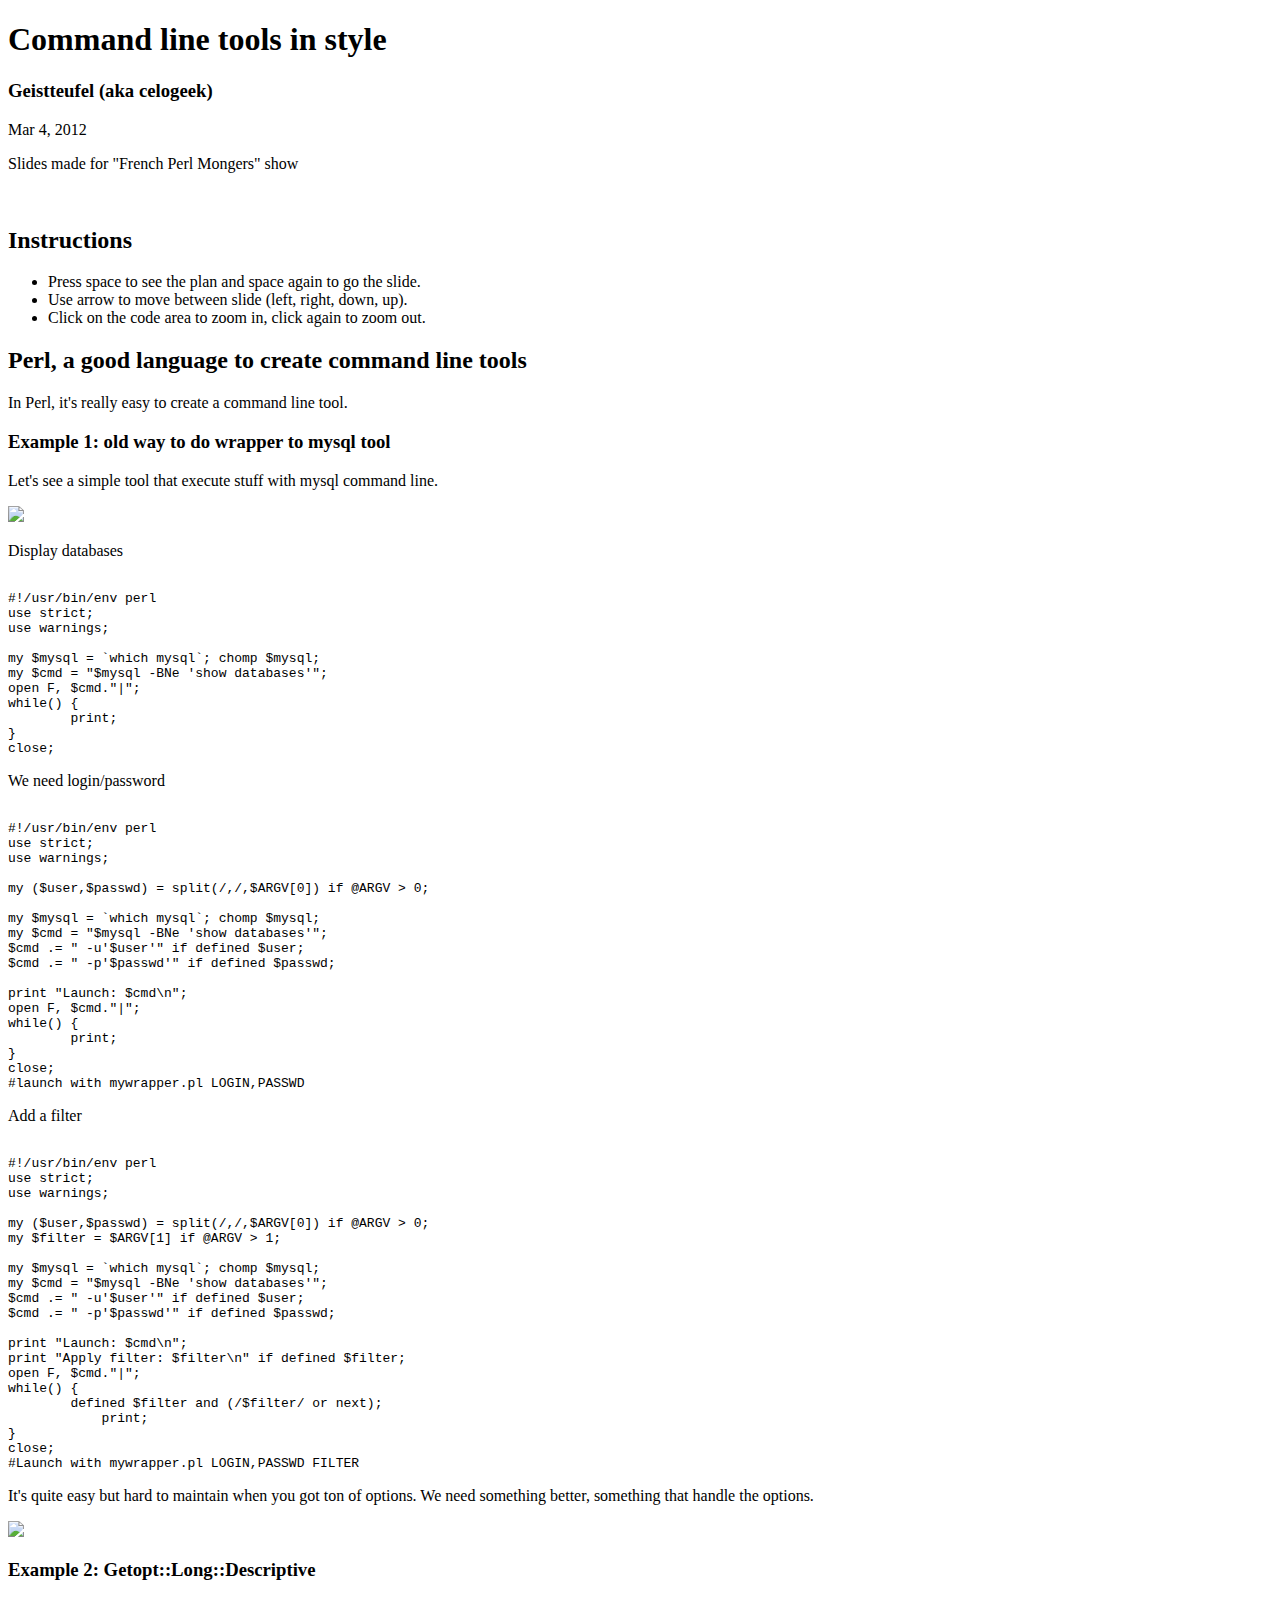
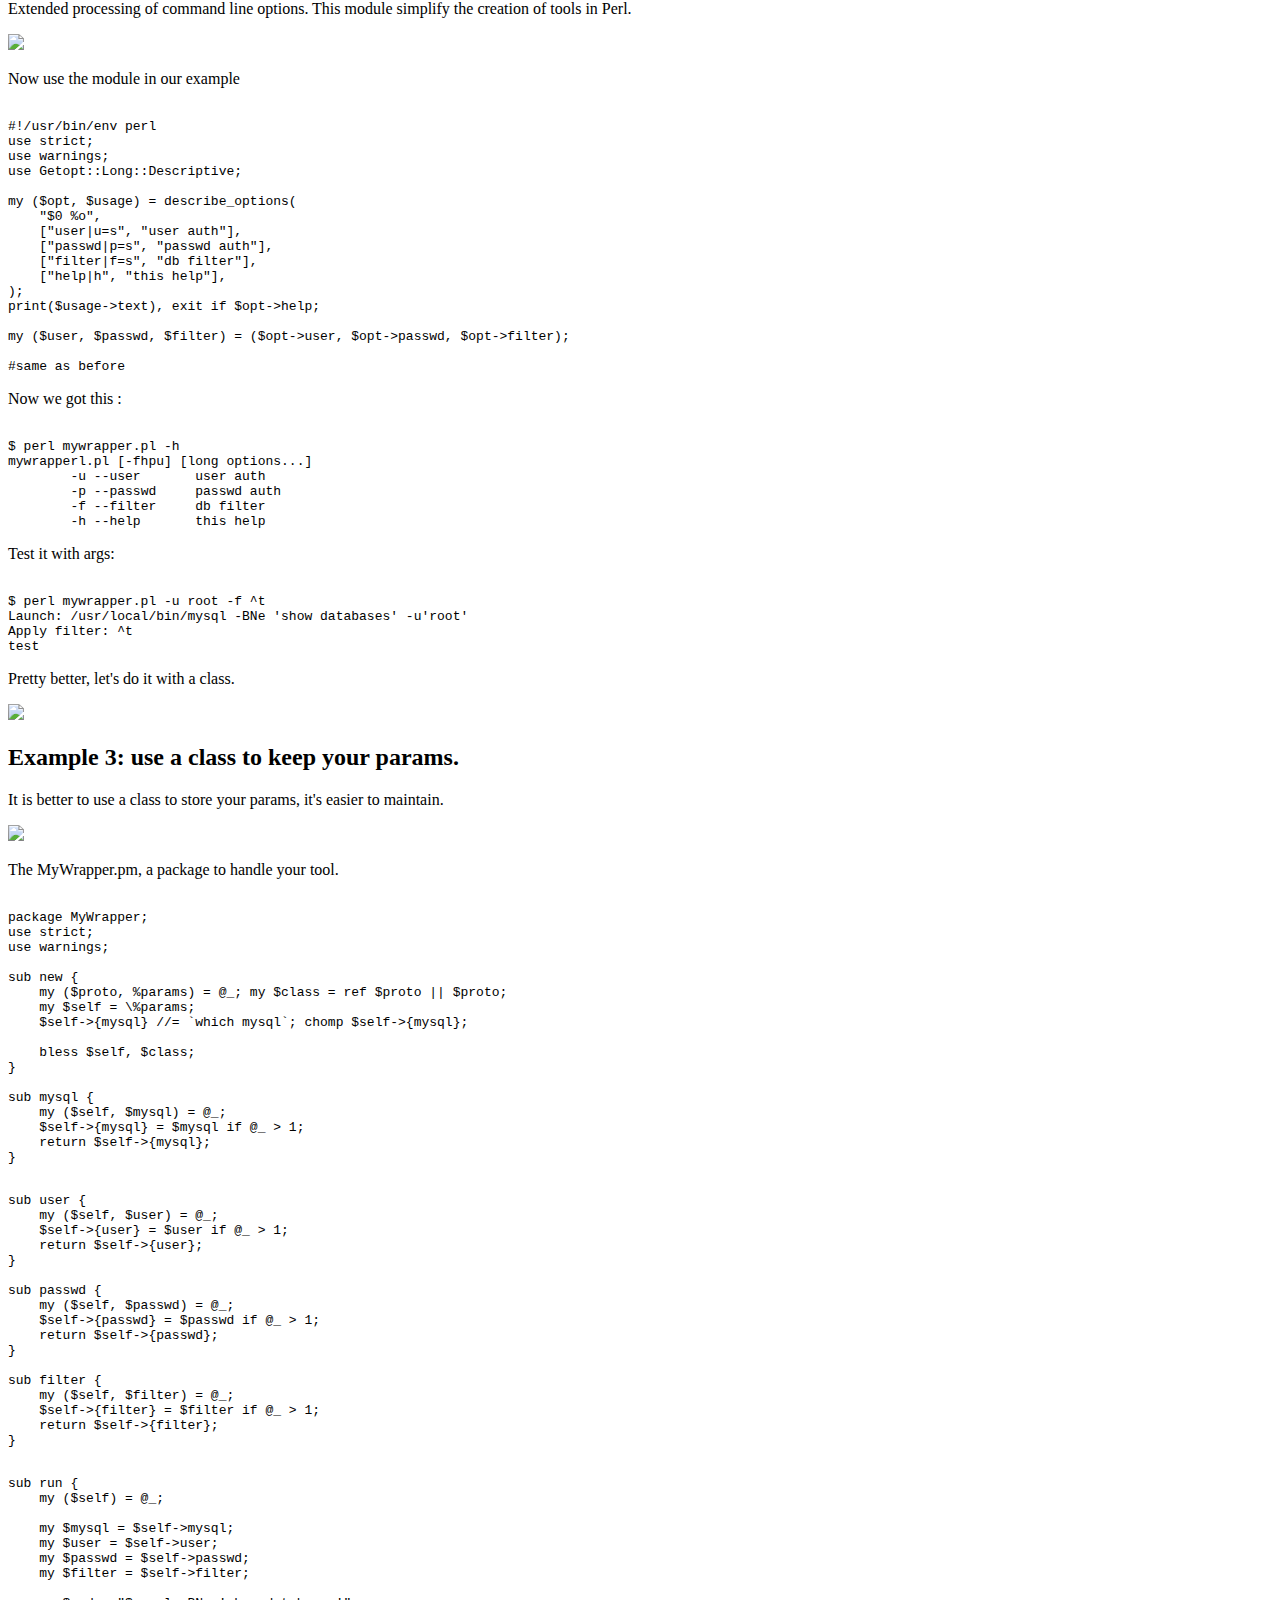
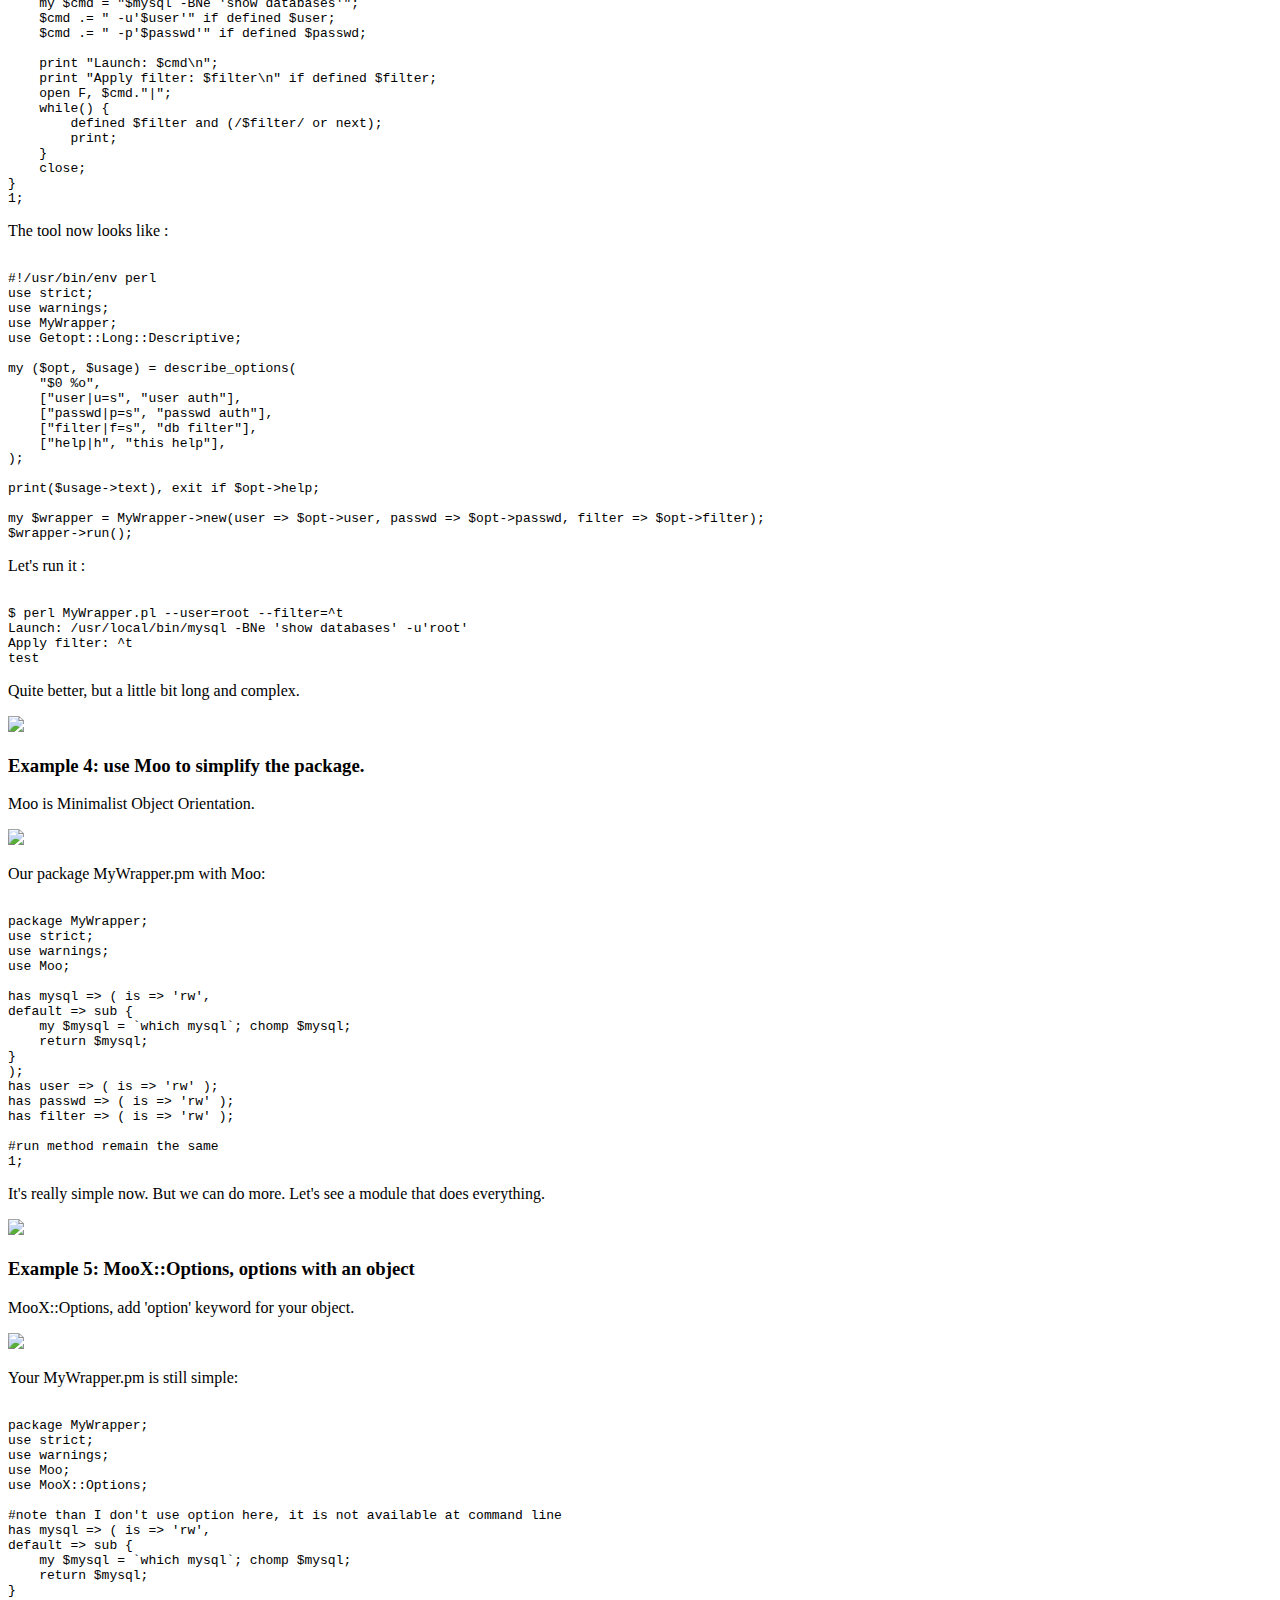
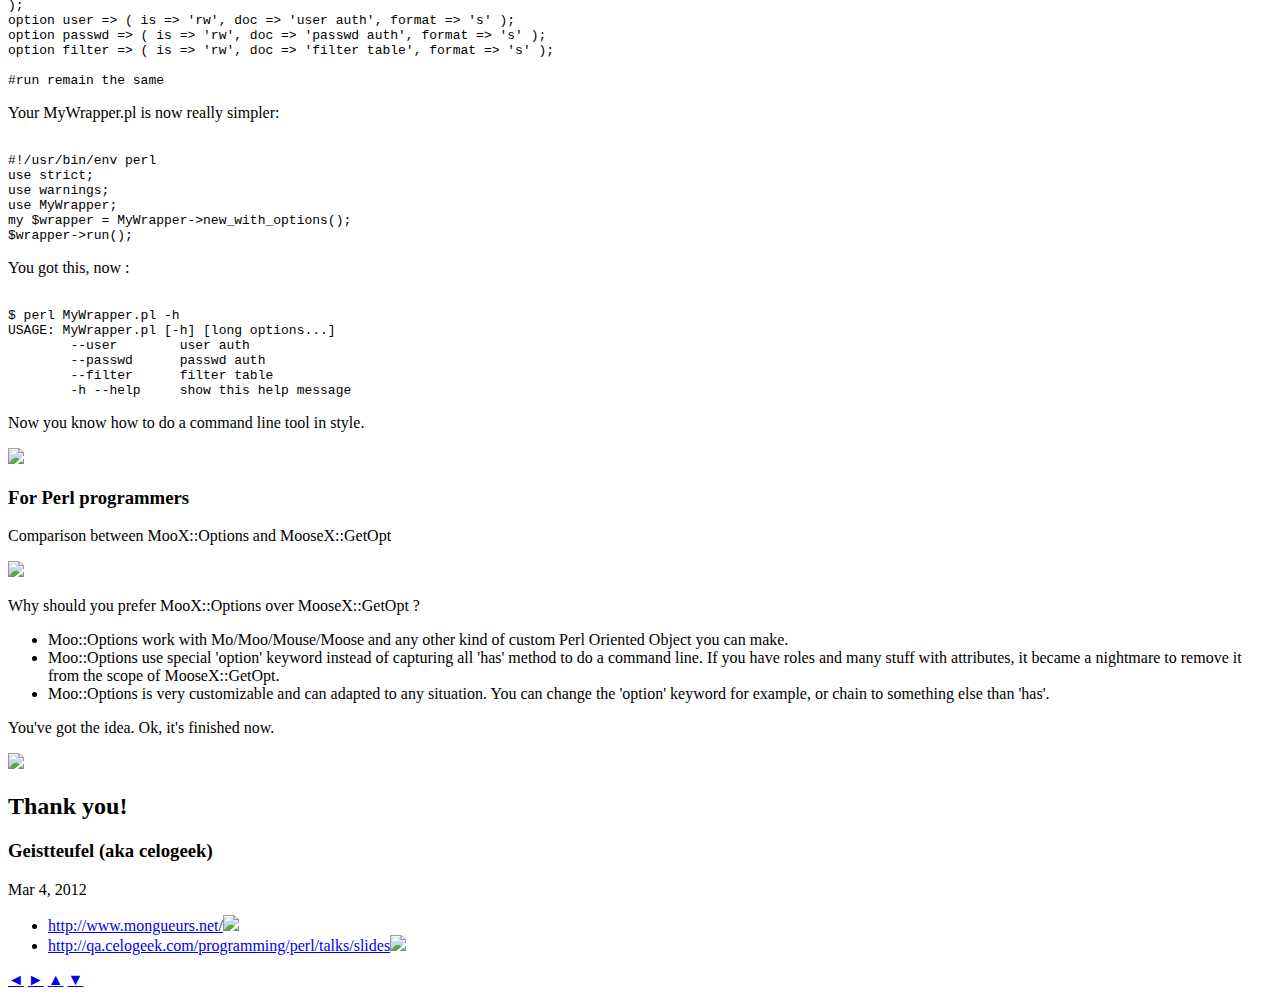
==== slides/2012/03/command-line-tools-in-style-slide3d.html @ dea23d0c "Fix Slides: Command line tools in perl with class" ====
<!DOCTYPE html>
<html lang="en">
    <head>
        
        <meta http-equiv="Content-Type" content="text/html; charset=UTF-8">
		<meta charset="utf-8">
		
        <title>Slides3D Command Line Tools In Style</title>

		<meta name="description" content="How to modernize the command line tool with perl">
		<meta name="author" content="Geistteufel San">

		<link rel="stylesheet" href="css/lato.css" type="text/css">
		<link rel="stylesheet" href="css/reset.css" type="text/css">
		<link rel="stylesheet" href="css/main.css" type="text/css">
		<link rel="stylesheet" href="css/zenburn.css" type="text/css">
		<link rel="stylesheet" href="css/celogeek.css" type="text/css">
		
	</head>

  <body>

	<div id="reveal">
        <!-- Any section element inside of this container is displayed as a slide -->
        <div class="slides">
            <section>
                <h1>
                    Command line tools in style
                </h1>
                <script>
                    // Delicously hacky. Look away.
                    if( navigator.userAgent.match( /(iPhone|iPad|iPod|Android)/i ) )
                    document.write( '<p style="color: rgba(0,0,0,0.3); text-shadow: none;">('+'Tap to navigate'+')</p>' );
                </script>
                <h3>
                    Geistteufel (aka celogeek)
                </h3>
                <p>
                    Mar 4, 2012
                </p>
                <p>
                    Slides made for "French Perl Mongers" show
                </p>
                <p>&nbsp;</p>
            </section>

            <section>
                <h2>Instructions</h2>
                <ul>
                    <li>Press space to see the plan and space again to go the slide.</li>
                    <li>Use arrow to move between slide (left, right, down, up).</li>
                    <li>Click on the code area to zoom in, click again to zoom out.</li>
                </ul>
            </section>

            <section>
                <h2>
                    Perl, a good language to create command line tools
                </h2>
                <div class="centered">
                    In Perl, it's really easy to create a command line tool.
                </div>
            </section>
            <section>
                <h3>
                    Example 1: old way to do wrapper to mysql tool
                </h3>
                <section>
                    <div>
                        <p>Let's see a simple tool that execute stuff with mysql command line.</p>
                    </div>
                    <img src="images/arrow_down.gif"/>
                </section>
                <section>
                <p>Display databases</p>
<pre><code>
#!/usr/bin/env perl 
use strict;
use warnings;

my $mysql = `which mysql`; chomp $mysql;
my $cmd = "$mysql -BNe 'show databases'";
open F, $cmd."|";
while(<F>) {
        print;
}
close;
</code></pre>
                </section>
                <section>
                    <p>We need login/password</p>
<pre><code>
#!/usr/bin/env perl 
use strict;
use warnings;

my ($user,$passwd) = split(/,/,$ARGV[0]) if @ARGV > 0;

my $mysql = `which mysql`; chomp $mysql;
my $cmd = "$mysql -BNe 'show databases'";
$cmd .= " -u'$user'" if defined $user;
$cmd .= " -p'$passwd'" if defined $passwd;

print "Launch: $cmd\n";
open F, $cmd."|";
while(<F>) {
        print;
}
close;
#launch with mywrapper.pl LOGIN,PASSWD
</code></pre>
                </section>
                <section>
                    <p>Add a filter</p>
<pre><code>
#!/usr/bin/env perl 
use strict;
use warnings;

my ($user,$passwd) = split(/,/,$ARGV[0]) if @ARGV > 0;
my $filter = $ARGV[1] if @ARGV > 1;

my $mysql = `which mysql`; chomp $mysql;
my $cmd = "$mysql -BNe 'show databases'";
$cmd .= " -u'$user'" if defined $user;
$cmd .= " -p'$passwd'" if defined $passwd;

print "Launch: $cmd\n";
print "Apply filter: $filter\n" if defined $filter;
open F, $cmd."|";
while(<F>) {
        defined $filter and (/$filter/ or next);
            print;
}
close;
#Launch with mywrapper.pl LOGIN,PASSWD FILTER
</code></pre>
                </section>
                <section>
                    <div>
                        <p>
                            It's quite easy but hard to maintain when you got ton of options.
                            We need something better, something that handle the options.
                        </p>
                    </div>
                    <img src="images/arrow_right.gif"/>
                </section>
            </section>

            <section>
                <h3>
                    Example 2: Getopt::Long::Descriptive
                </h3>
                <section>
                    <div>
                        <p>
                            Extended processing of command line options.
                            This module simplify the creation of tools in Perl.
                        </p>
                    </div>
                    <img src="images/arrow_down.gif"/>
                </section>
                <section>
                    <p>Now use the module in our example</p>
<pre><code>
#!/usr/bin/env perl 
use strict;
use warnings;
use Getopt::Long::Descriptive;

my ($opt, $usage) = describe_options(
    "$0 %o",
    ["user|u=s", "user auth"],
    ["passwd|p=s", "passwd auth"],
    ["filter|f=s", "db filter"],
    ["help|h", "this help"],
);
print($usage->text), exit if $opt->help;

my ($user, $passwd, $filter) = ($opt->user, $opt->passwd, $opt->filter);

#same as before
</pre></code>
                </section>
                <section>
                    <p>
                        Now we got this :
                    </p>
<pre><code>
$ perl mywrapper.pl -h
mywrapperl.pl [-fhpu] [long options...]
	-u --user       user auth
	-p --passwd     passwd auth
	-f --filter     db filter
	-h --help       this help
</code></pre>
                </section>
                <section>
                    <p>
                        Test it with args:
                    </p>
<pre><code>
$ perl mywrapper.pl -u root -f ^t
Launch: /usr/local/bin/mysql -BNe 'show databases' -u'root'
Apply filter: ^t
test
</code></pre>
                </section>
                <section>
                    <div>
                        <p>
                            Pretty better, let's do it with a class.
                        </p>
                    </div>
                    <img src="images/arrow_right.gif"/>
                </section>
            </section>
            <section>
                <h2>Example 3: use a class to keep your params.</h2>
                <section>
                    <div>
                        <p>It is better to use a class to store your params, it's easier to maintain.</p>
                    </div>
                    <img src="images/arrow_down.gif"/>
                </section>
                <section>
                <p>The MyWrapper.pm, a package to handle your tool.</p>
<pre><code>
package MyWrapper;
use strict;
use warnings;

sub new {
    my ($proto, %params) = @_; my $class = ref $proto || $proto;
    my $self = \%params;
    $self->{mysql} //= `which mysql`; chomp $self->{mysql};

    bless $self, $class;
}

sub mysql {
    my ($self, $mysql) = @_;
    $self->{mysql} = $mysql if @_ > 1;
    return $self->{mysql};
}
</code></pre>
                </section>
                <section>
<pre><code>
sub user {
    my ($self, $user) = @_;
    $self->{user} = $user if @_ > 1;
    return $self->{user};
}

sub passwd {
    my ($self, $passwd) = @_;
    $self->{passwd} = $passwd if @_ > 1;
    return $self->{passwd};
}

sub filter {
    my ($self, $filter) = @_;
    $self->{filter} = $filter if @_ > 1;
    return $self->{filter};
}
</code></pre>
                </section>
                <section>
<pre><code>
sub run {
    my ($self) = @_;

    my $mysql = $self->mysql;
    my $user = $self->user;
    my $passwd = $self->passwd;
    my $filter = $self->filter;

    my $cmd = "$mysql -BNe 'show databases'";
    $cmd .= " -u'$user'" if defined $user;
    $cmd .= " -p'$passwd'" if defined $passwd;

    print "Launch: $cmd\n";
    print "Apply filter: $filter\n" if defined $filter;
    open F, $cmd."|";
    while(<F>) {
        defined $filter and (/$filter/ or next);
        print;
    }
    close;
}
1;
</code></pre>
                </section>
                <section>
                <p>The tool now looks like :</p>
<pre><code>
#!/usr/bin/env perl 
use strict;
use warnings;
use MyWrapper;
use Getopt::Long::Descriptive;

my ($opt, $usage) = describe_options(
    "$0 %o",
    ["user|u=s", "user auth"],
    ["passwd|p=s", "passwd auth"],
    ["filter|f=s", "db filter"],
    ["help|h", "this help"],
);

print($usage->text), exit if $opt->help;

my $wrapper = MyWrapper->new(user => $opt->user, passwd => $opt->passwd, filter => $opt->filter);
$wrapper->run();
</code></pre>
                </section>
                <section>
                <p>Let's run it :</p>
<pre><code>
$ perl MyWrapper.pl --user=root --filter=^t
Launch: /usr/local/bin/mysql -BNe 'show databases' -u'root'
Apply filter: ^t
test
</code></pre>
                </section>
                <section>
                    <div>
                        <p>
                            Quite better, but a little bit long and complex.
                        </p>
                    </div>
                    <img src="images/arrow_right.gif"/>
                </section>
                
            </section>
            <section>
                <h3>Example 4: use Moo to simplify the package.</h3>
                <section>
                    <div>
                        <p>Moo is Minimalist Object Orientation.</p>
                    </div>
                    <img src="images/arrow_down.gif"/>
                </section>
                <section>
                    <p>Our package MyWrapper.pm with Moo:</p>
<pre><code>
package MyWrapper;
use strict;
use warnings;
use Moo;

has mysql => ( is => 'rw',
default => sub {
    my $mysql = `which mysql`; chomp $mysql;
    return $mysql;
}
);
has user => ( is => 'rw' );
has passwd => ( is => 'rw' );
has filter => ( is => 'rw' );

#run method remain the same
1;
</code></pre>
                </section>
                <section>
                    <div>
                        <p>
                            It's really simple now. But we can do more.
                            Let's see a module that does everything.
                        </p>
                    </div>
                    <img src="images/arrow_right.gif"/>
                </section>
            </section>
            <section>
                <h3>Example 5: MooX::Options, options with an object</h3>
                <section>
                    <div>
                        <p>MooX::Options, add 'option' keyword for your object.</p>
                    </div>
                    <img src="images/arrow_down.gif"/>
                </section>
                <section>
                <p>Your MyWrapper.pm is still simple:</p>
<pre><code>
package MyWrapper;
use strict;
use warnings;
use Moo;
use MooX::Options;

#note than I don't use option here, it is not available at command line
has mysql => ( is => 'rw',
default => sub {
    my $mysql = `which mysql`; chomp $mysql;
    return $mysql;
}
);
option user => ( is => 'rw', doc => 'user auth', format => 's' );
option passwd => ( is => 'rw', doc => 'passwd auth', format => 's' );
option filter => ( is => 'rw', doc => 'filter table', format => 's' );

#run remain the same
</code></pre>
                </section>
                <section>
                <p>Your MyWrapper.pl is now really simpler:</p>
<pre><code>
#!/usr/bin/env perl 
use strict;
use warnings;
use MyWrapper;
my $wrapper = MyWrapper->new_with_options();
$wrapper->run();
</code></pre>
                </section>
                <section>
                <p>You got this, now :</p>
<pre><code>
$ perl MyWrapper.pl -h
USAGE: MyWrapper.pl [-h] [long options...]
	--user        user auth
	--passwd      passwd auth
	--filter      filter table
	-h --help     show this help message
</code></pre>
                </section>
                <section>
                    <div>
                        <p>
                            Now you know how to do a command line tool in style.
                        </p>
                    </div>
                    <img src="images/arrow_right.gif"/>
                </section>
            </section>
            <section>
                <h3>For Perl programmers</h3>
                <section>
                    <div>
                        <p>
                            Comparison between MooX::Options and MooseX::GetOpt
                        </p>
                    </div>
                    <img src="images/arrow_down.gif"/>
                </section>
                <section>
                    <p>Why should you prefer MooX::Options over MooseX::GetOpt ?</p>
                    <ul>
                        <li class="fragment">Moo::Options work with Mo/Moo/Mouse/Moose and any other kind of custom Perl Oriented Object you can make.</li>
                        <li class="fragment">Moo::Options use special 'option' keyword instead of capturing all 'has' method to do a command line. If you have roles and many stuff with attributes, it became a nightmare to remove it from the scope of MooseX::GetOpt.</li>
                        <li class="fragment">Moo::Options is very customizable and can adapted to any situation. You can change the 'option' keyword for example, or chain to something else than 'has'.</li>
                    </ul>
                </section>
                <section>
                    <div>
                        <p>
                            You've got the idea. Ok, it's finished now.
                        </p>
                    </div>
                    <img src="images/arrow_right.gif"/>
                </section>
            </section>
            <section>
                <h2>Thank you!</h2>
                <h3>
                    Geistteufel (aka celogeek)
                </h3>
                <p>
                    Mar 4, 2012
                </p>

                <ul class="thankyou">
                    <li><a target="_blank" href="http://sck.to/SM">http://www.mongueurs.net/<img src="images/logo_100x100_idx.png"/></a></li>
                    <li><a target="_blank" href="http://sck.to/BV">http://qa.celogeek.com/programming/perl/talks/slides<img src="images/logo.png"/></a></li>
                </ul>
            </section>
        </div>
        <!-- The navigational controls UI -->
        <aside class="controls">
            <a class="left" href="#">&#x25C4;</a>
            <a class="right" href="#">&#x25BA;</a>
            <a class="up" href="#">&#x25B2;</a>
            <a class="down" href="#">&#x25BC;</a>
        </aside>

        <!-- Displays presentation progress, max value changes via JS to reflect # of slides -->
        <div class="progress"><span></span></div>
        
    </div>
		
    <script src="js/reveal.js"></script>
    <script src="js/zoom.js"></script>
    <script src="js/highlight.js"></script>
    <script>
        // Parse the query string into a key/value object
        var query = {};
        location.search.replace( /[A-Z0-9]+?=(\w*)/gi, function(a) {
            query[ a.split( '=' ).shift() ] = a.split( '=' ).pop();
        } );

        Reveal.initialize({
            // Display controls in the bottom right corner
            controls: true,

            // Display a presentation progress bar
            progress: true,

            // If true; each slide will be pushed to the browser history
            history: true,

            // Flags if mouse wheel navigation should be enabled
            mouseWheel: true,

            // Apply a 3D roll to links on hover
            rollingLinks: true,

            // UI style
            theme: query.theme || 'celogeek', // default/neon

            // Transition style
            transition: query.transition || 'default' // default/cube/page/concave/linear(2d)
        });

        hljs.initHighlightingOnLoad();

        document.querySelector( '#reveal' ).addEventListener( 'click', function( event ) {
            if (event.target.tagName == 'CODE') {
                event.preventDefault();
                zoom.magnify({ element: event.target });
            }
        } );
    </script>

    <!-- Piwik --> 
    <script type="text/javascript">
        var pkBaseURL = (("https:" == document.location.protocol) ? "https://stats.celogeek.fr/" : "http://stats.celogeek.fr/");
        document.write(unescape("%3Cscript src='" + pkBaseURL + "piwik.js' type='text/javascript'%3E%3C/script%3E"));
        </script><script type="text/javascript">
        try {
            var piwikTracker = Piwik.getTracker(pkBaseURL + "piwik.php", 6);
            piwikTracker.trackPageView();
            piwikTracker.enableLinkTracking();
        } catch( err ) {}
    </script><noscript><p><img src="http://stats.celogeek.fr/piwik.php?idsite=6" style="border:0" alt="" /></p></noscript>
    <!-- End Piwik Tracking Code -->
  </body>
</html>
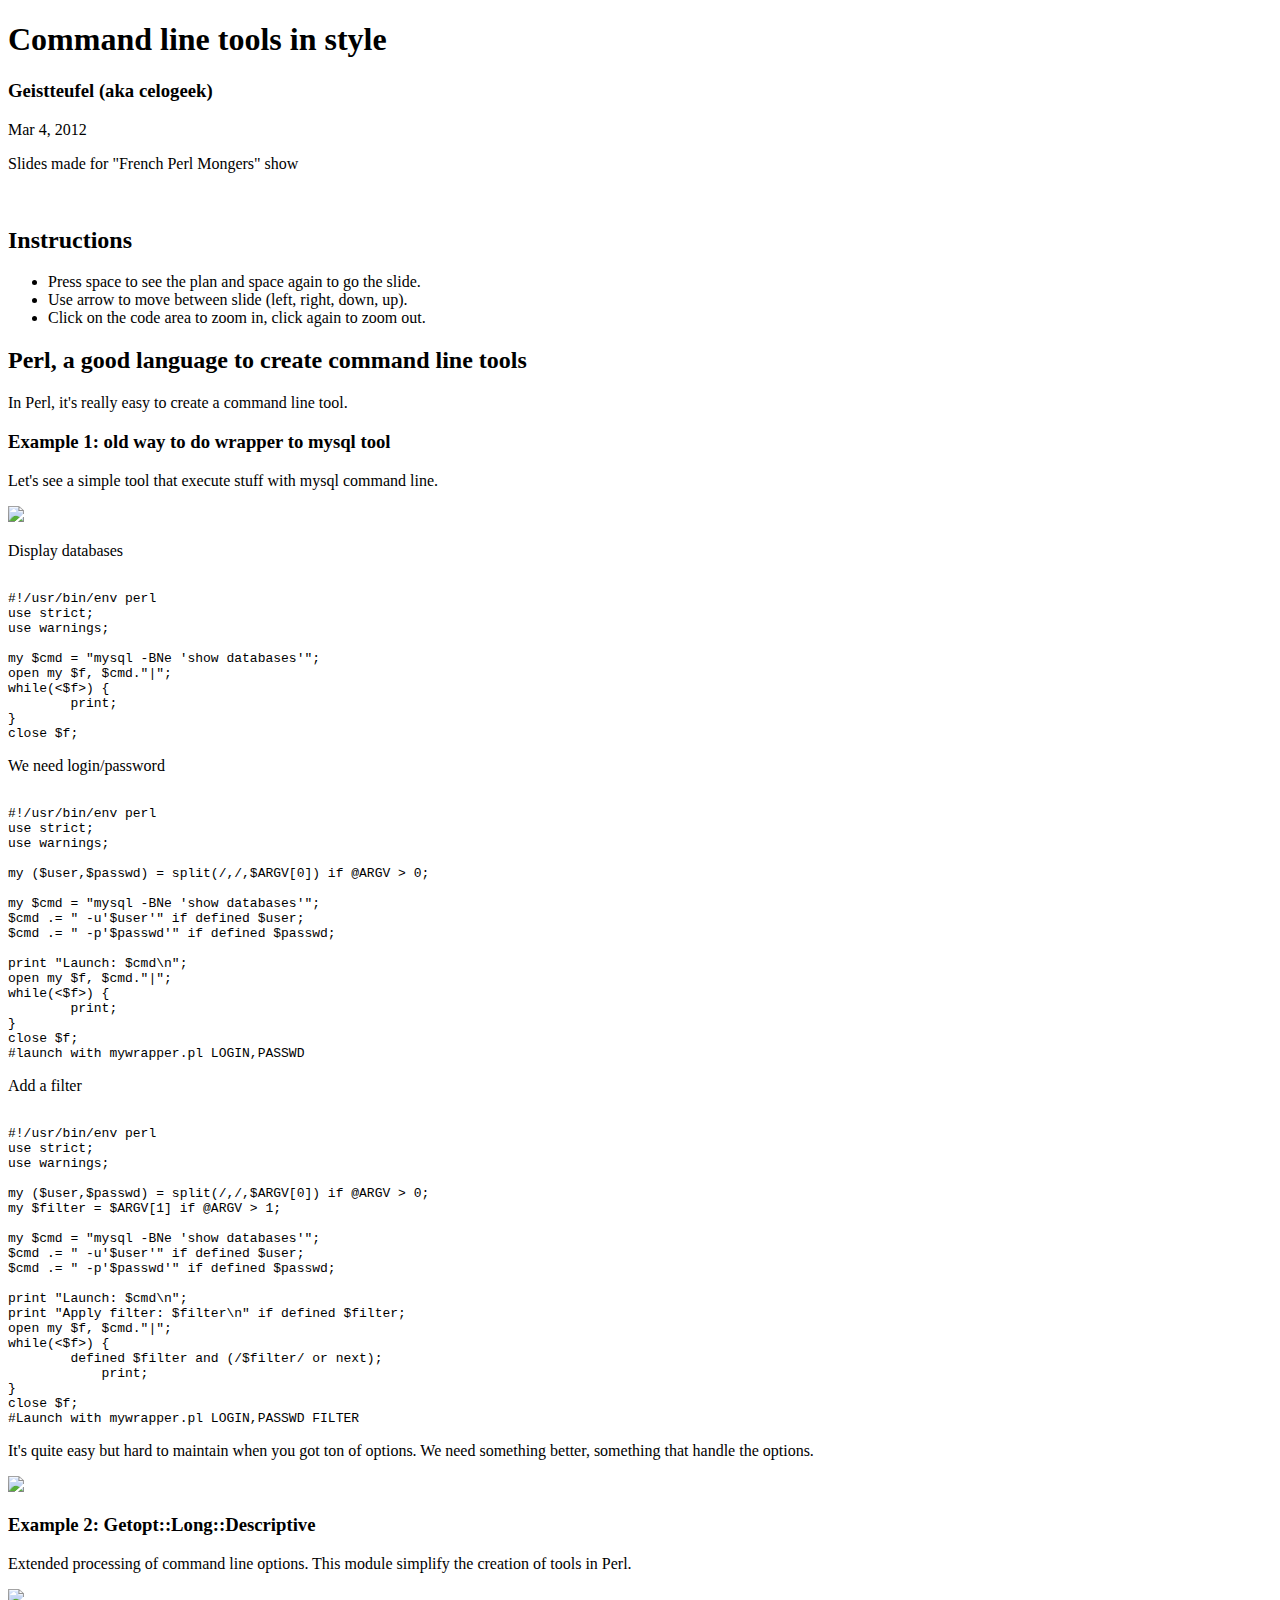
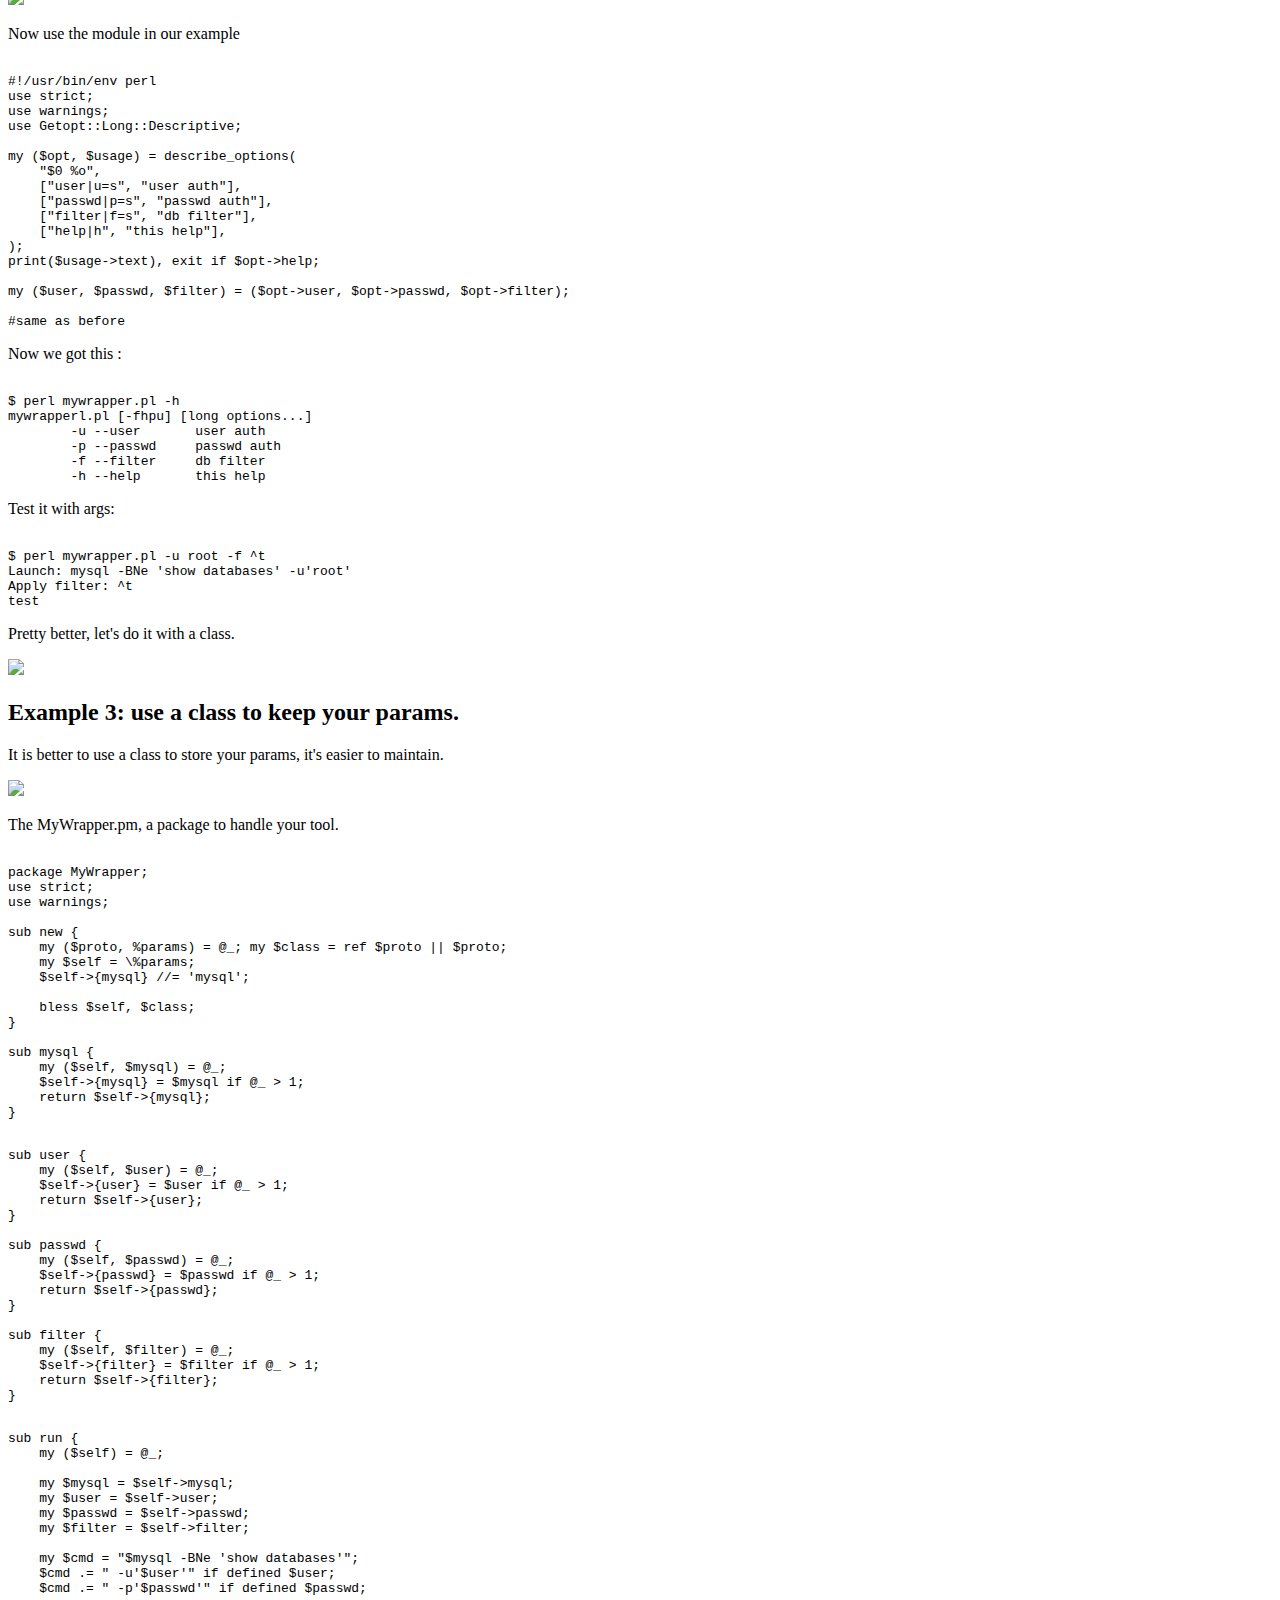
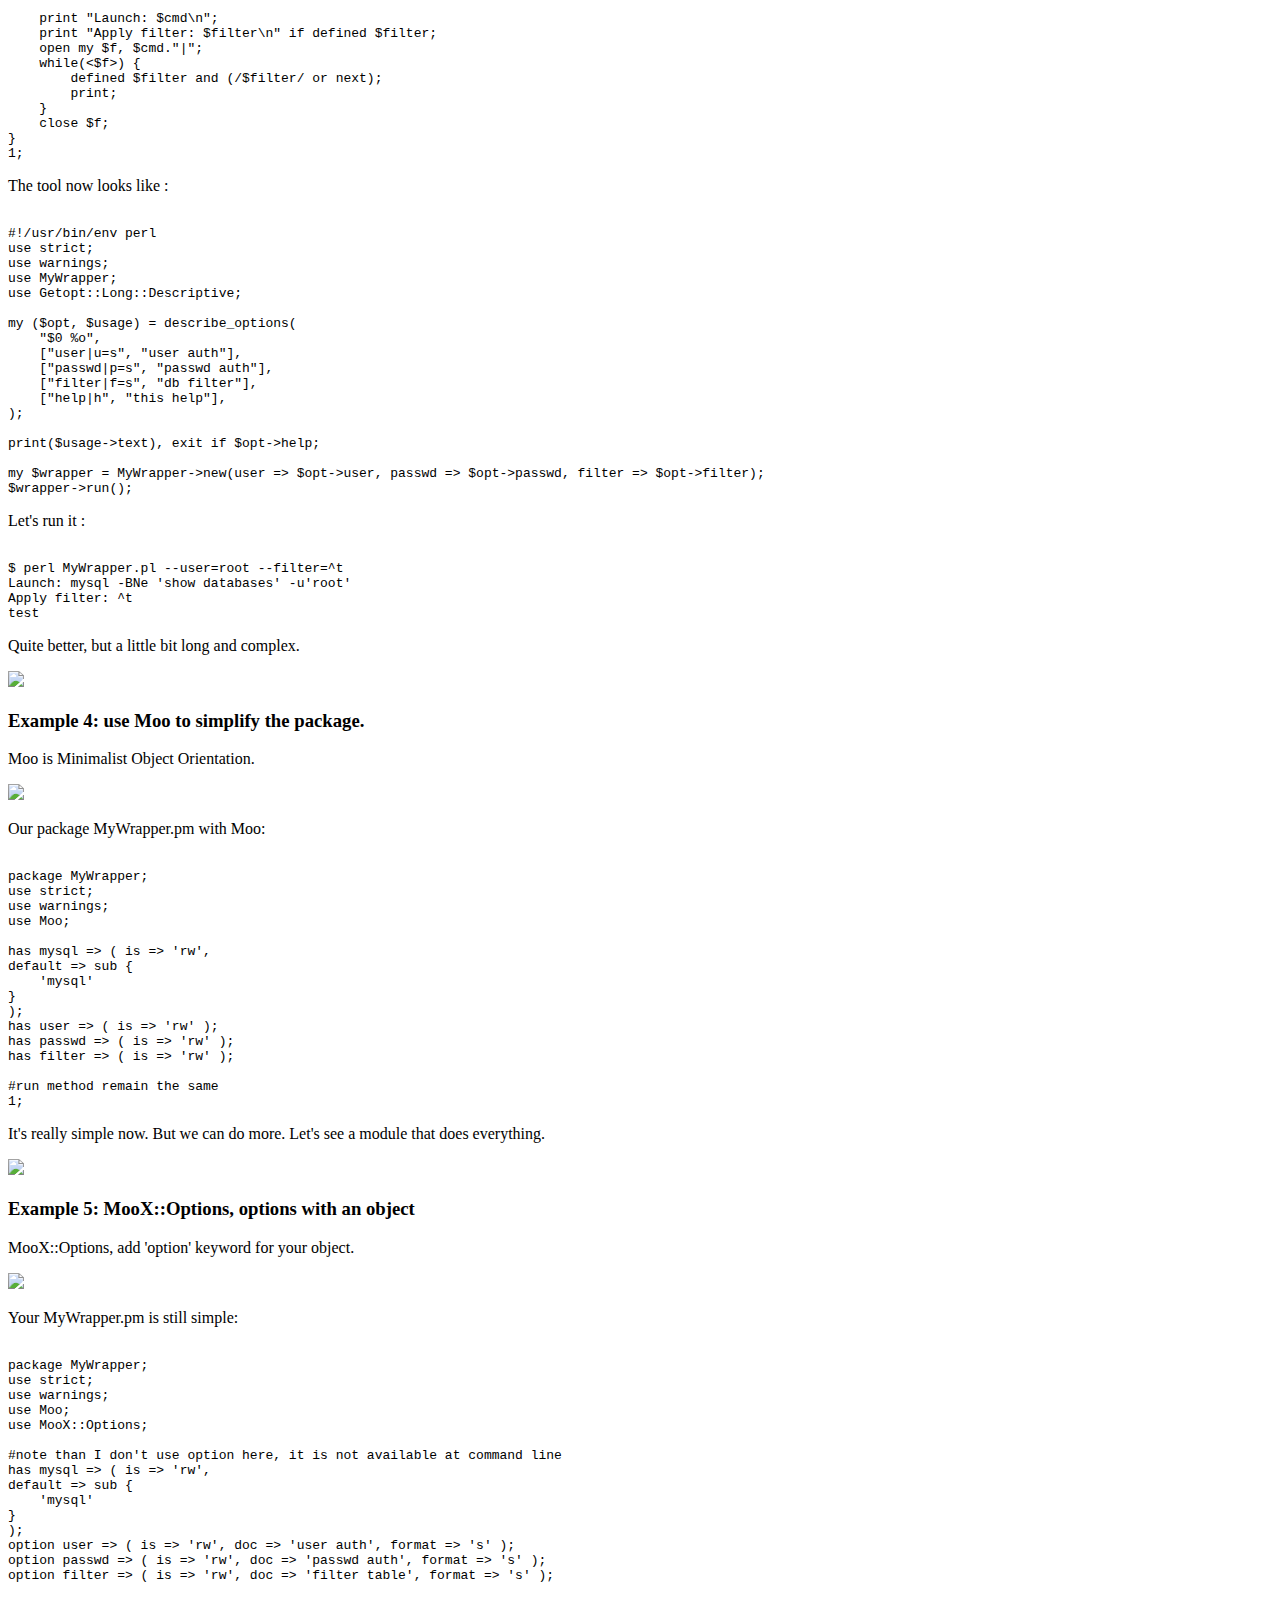
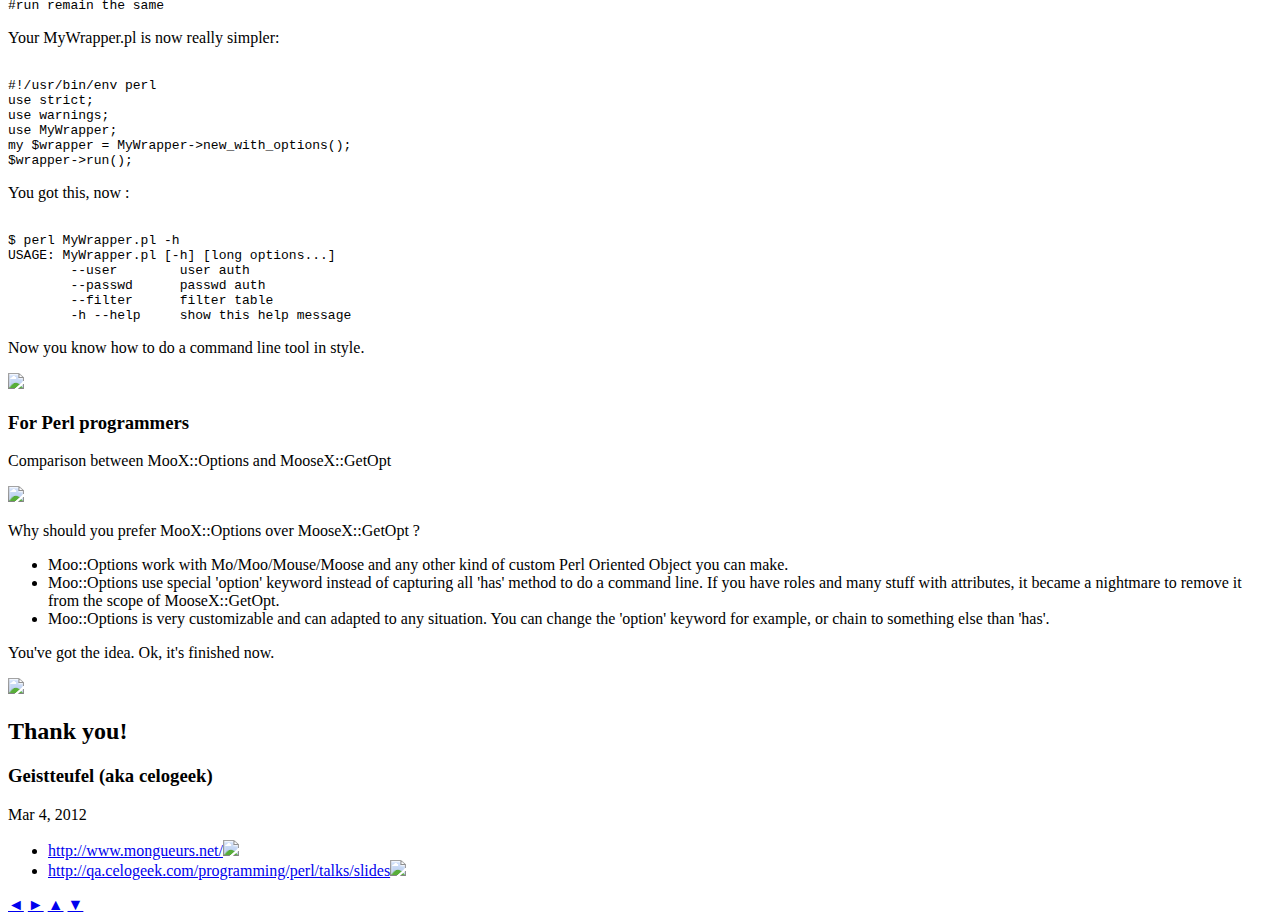
==== commit 90f40799: "Fix Slides: Command line tools in perl with class" ====
--- a/slides/2012/03/command-line-tools-in-style-slide3d.html
+++ b/slides/2012/03/command-line-tools-in-style-slide3d.html
@@ -78,13 +78,12 @@
 use strict;
 use warnings;
 
-my $mysql = `which mysql`; chomp $mysql;
-my $cmd = "$mysql -BNe 'show databases'";
-open F, $cmd."|";
-while(<F>) {
+my $cmd = "mysql -BNe 'show databases'";
+open my $f, $cmd."|";
+while(<$f>) {
         print;
 }
-close;
+close $f;
 </code></pre>
                 </section>
                 <section>
@@ -96,17 +95,16 @@
 
 my ($user,$passwd) = split(/,/,$ARGV[0]) if @ARGV > 0;
 
-my $mysql = `which mysql`; chomp $mysql;
-my $cmd = "$mysql -BNe 'show databases'";
+my $cmd = "mysql -BNe 'show databases'";
 $cmd .= " -u'$user'" if defined $user;
 $cmd .= " -p'$passwd'" if defined $passwd;
 
 print "Launch: $cmd\n";
-open F, $cmd."|";
-while(<F>) {
+open my $f, $cmd."|";
+while(<$f>) {
         print;
 }
-close;
+close $f;
 #launch with mywrapper.pl LOGIN,PASSWD
 </code></pre>
                 </section>
@@ -120,19 +118,18 @@
 my ($user,$passwd) = split(/,/,$ARGV[0]) if @ARGV > 0;
 my $filter = $ARGV[1] if @ARGV > 1;
 
-my $mysql = `which mysql`; chomp $mysql;
-my $cmd = "$mysql -BNe 'show databases'";
+my $cmd = "mysql -BNe 'show databases'";
 $cmd .= " -u'$user'" if defined $user;
 $cmd .= " -p'$passwd'" if defined $passwd;
 
 print "Launch: $cmd\n";
 print "Apply filter: $filter\n" if defined $filter;
-open F, $cmd."|";
-while(<F>) {
+open my $f, $cmd."|";
+while(<$f>) {
         defined $filter and (/$filter/ or next);
             print;
 }
-close;
+close $f;
 #Launch with mywrapper.pl LOGIN,PASSWD FILTER
 </code></pre>
                 </section>
@@ -201,7 +198,7 @@
                     </p>
 <pre><code>
 $ perl mywrapper.pl -u root -f ^t
-Launch: /usr/local/bin/mysql -BNe 'show databases' -u'root'
+Launch: mysql -BNe 'show databases' -u'root'
 Apply filter: ^t
 test
 </code></pre>
@@ -233,7 +230,7 @@
 sub new {
     my ($proto, %params) = @_; my $class = ref $proto || $proto;
     my $self = \%params;
-    $self->{mysql} //= `which mysql`; chomp $self->{mysql};
+    $self->{mysql} //= 'mysql';
 
     bless $self, $class;
 }
@@ -282,12 +279,12 @@
 
     print "Launch: $cmd\n";
     print "Apply filter: $filter\n" if defined $filter;
-    open F, $cmd."|";
-    while(<F>) {
+    open my $f, $cmd."|";
+    while(<$f>) {
         defined $filter and (/$filter/ or next);
         print;
     }
-    close;
+    close $f;
 }
 1;
 </code></pre>
@@ -319,7 +316,7 @@
                 <p>Let's run it :</p>
 <pre><code>
 $ perl MyWrapper.pl --user=root --filter=^t
-Launch: /usr/local/bin/mysql -BNe 'show databases' -u'root'
+Launch: mysql -BNe 'show databases' -u'root'
 Apply filter: ^t
 test
 </code></pre>
@@ -352,8 +349,7 @@
 
 has mysql => ( is => 'rw',
 default => sub {
-    my $mysql = `which mysql`; chomp $mysql;
-    return $mysql;
+    'mysql'
 }
 );
 has user => ( is => 'rw' );
@@ -394,8 +390,7 @@
 #note than I don't use option here, it is not available at command line
 has mysql => ( is => 'rw',
 default => sub {
-    my $mysql = `which mysql`; chomp $mysql;
-    return $mysql;
+    'mysql'
 }
 );
 option user => ( is => 'rw', doc => 'user auth', format => 's' );
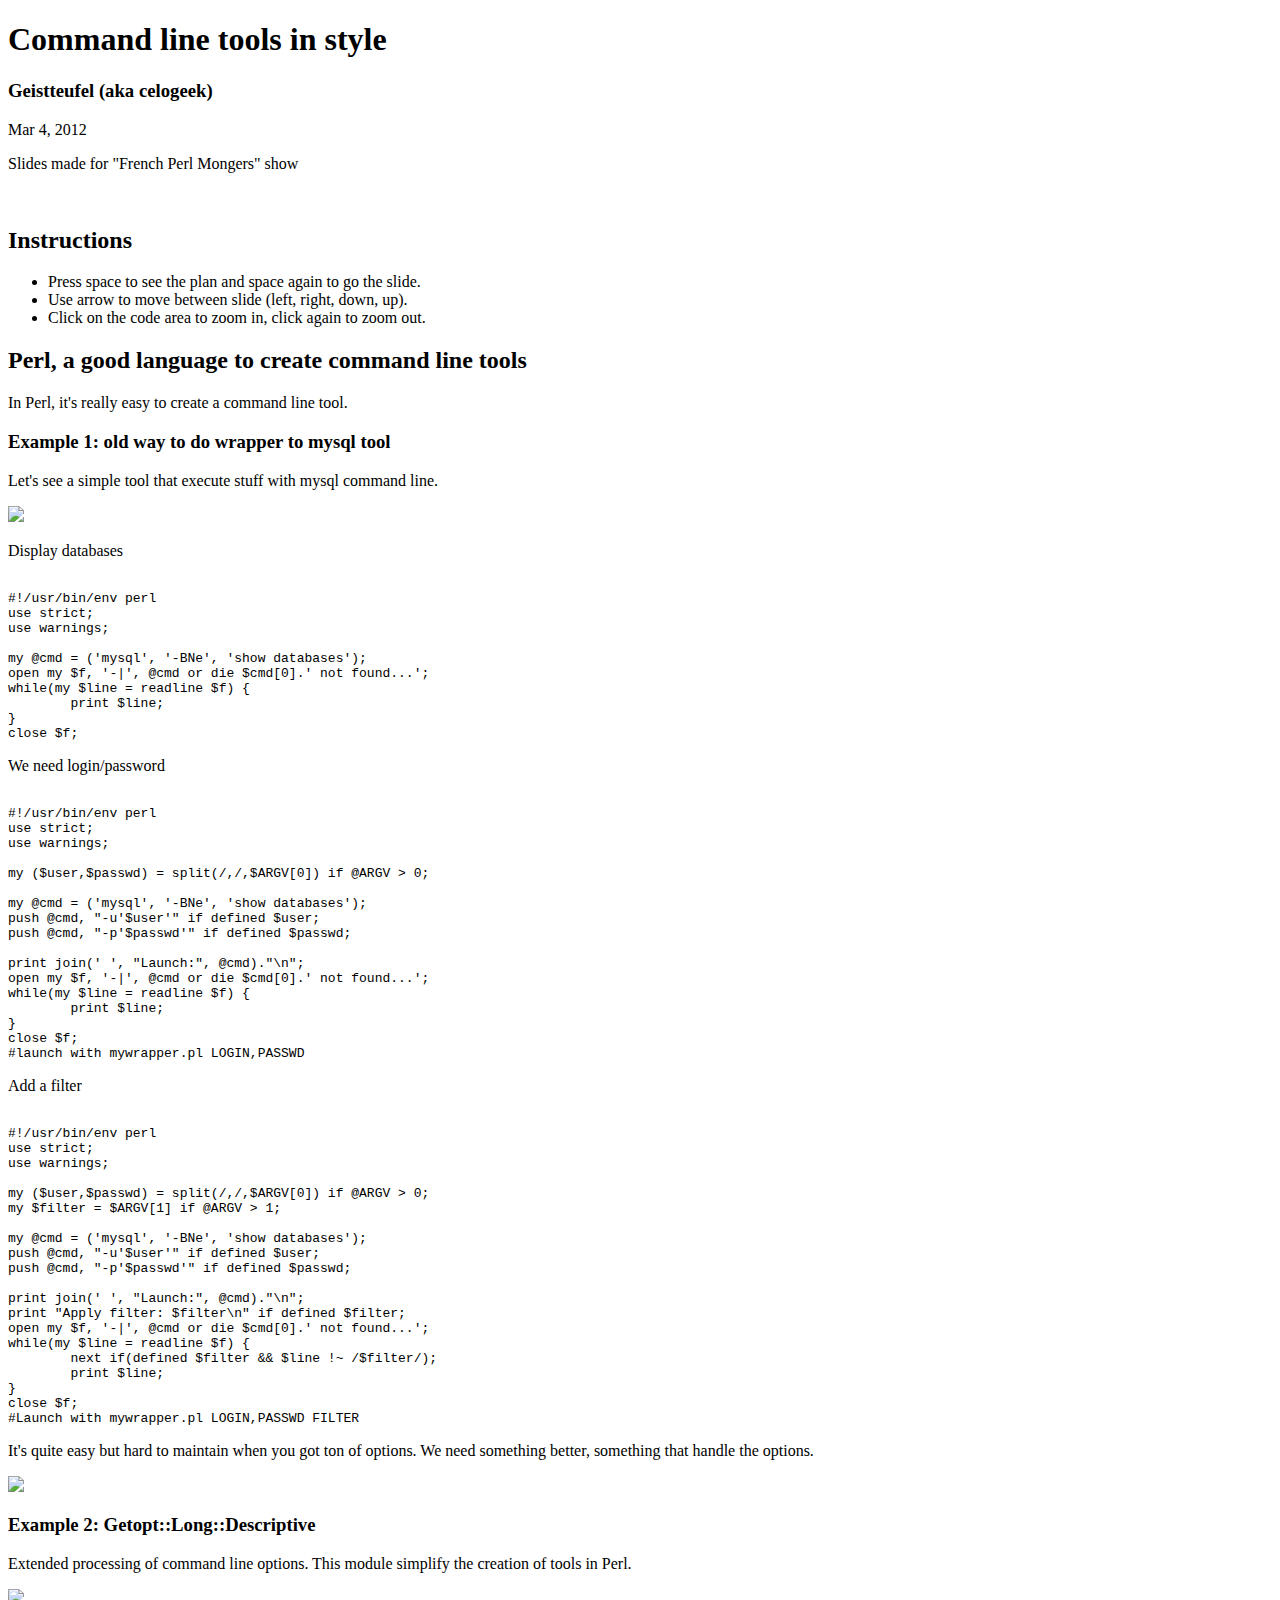
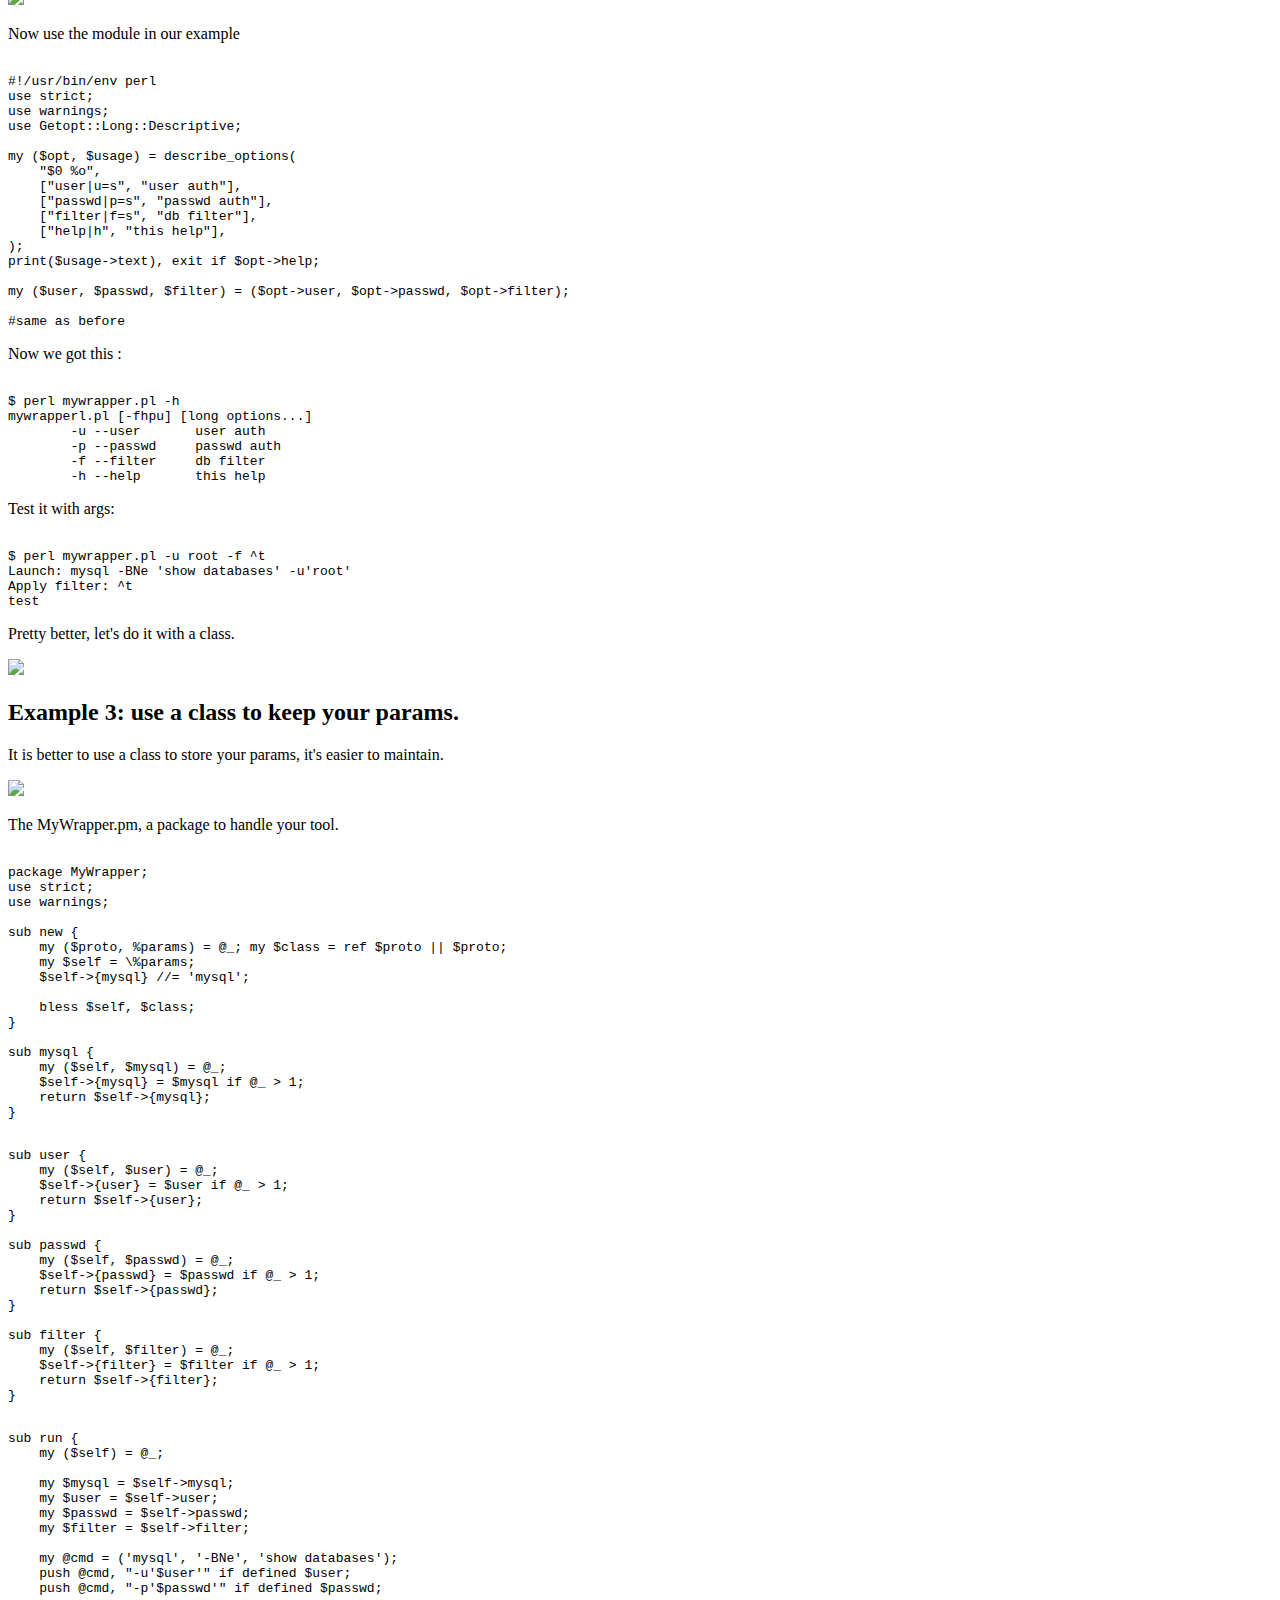
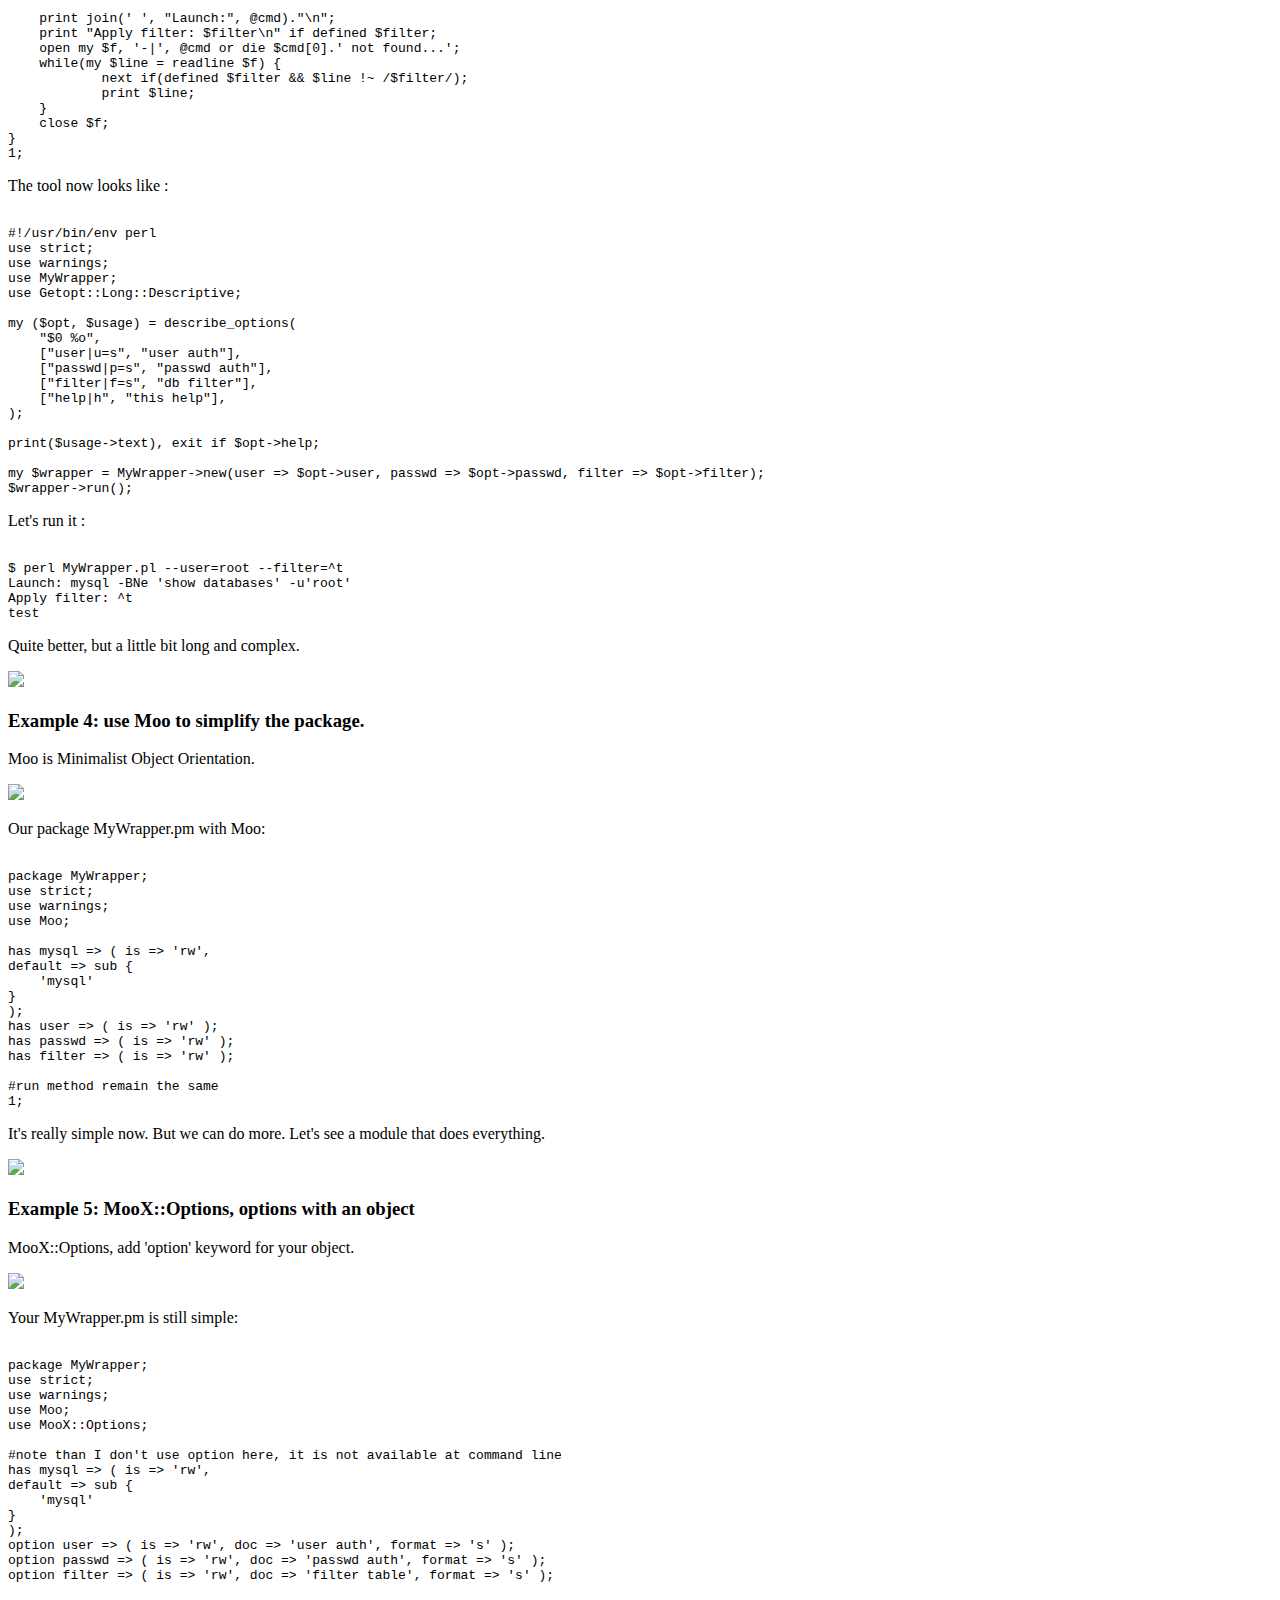
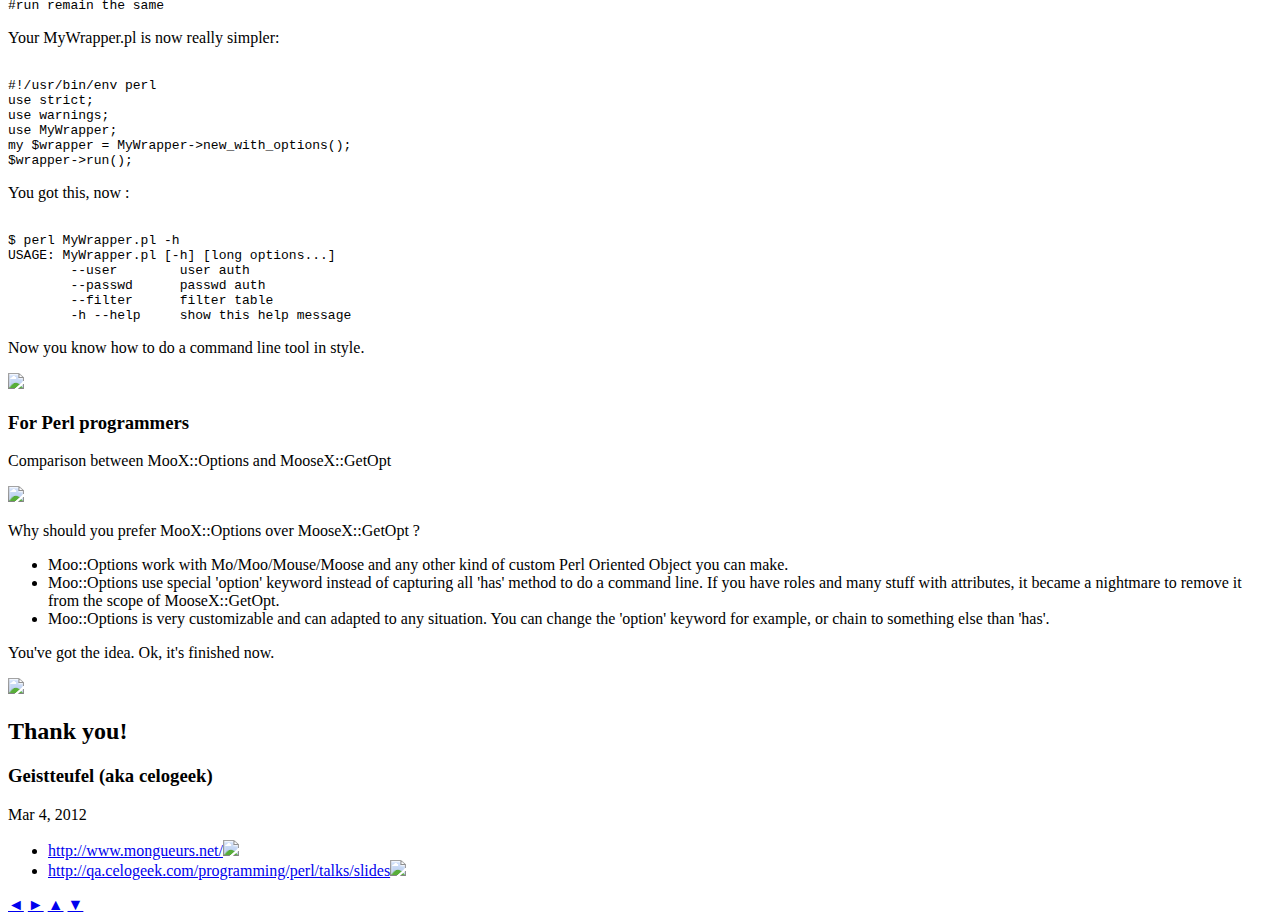
==== commit b7b4d799: "Fix Slides: Command line tools in perl with class" ====
--- a/slides/2012/03/command-line-tools-in-style-slide3d.html
+++ b/slides/2012/03/command-line-tools-in-style-slide3d.html
@@ -78,10 +78,10 @@
 use strict;
 use warnings;
 
-my $cmd = "mysql -BNe 'show databases'";
-open my $f, $cmd."|";
-while(<$f>) {
-        print;
+my @cmd = ('mysql', '-BNe', 'show databases');
+open my $f, '-|', @cmd or die $cmd[0].' not found...';
+while(my $line = readline $f) {
+        print $line;
 }
 close $f;
 </code></pre>
@@ -95,14 +95,14 @@
 
 my ($user,$passwd) = split(/,/,$ARGV[0]) if @ARGV > 0;
 
-my $cmd = "mysql -BNe 'show databases'";
-$cmd .= " -u'$user'" if defined $user;
-$cmd .= " -p'$passwd'" if defined $passwd;
-
-print "Launch: $cmd\n";
-open my $f, $cmd."|";
-while(<$f>) {
-        print;
+my @cmd = ('mysql', '-BNe', 'show databases');
+push @cmd, "-u'$user'" if defined $user;
+push @cmd, "-p'$passwd'" if defined $passwd;
+
+print join(' ', "Launch:", @cmd)."\n";
+open my $f, '-|', @cmd or die $cmd[0].' not found...';
+while(my $line = readline $f) {
+        print $line;
 }
 close $f;
 #launch with mywrapper.pl LOGIN,PASSWD
@@ -118,16 +118,16 @@
 my ($user,$passwd) = split(/,/,$ARGV[0]) if @ARGV > 0;
 my $filter = $ARGV[1] if @ARGV > 1;
 
-my $cmd = "mysql -BNe 'show databases'";
-$cmd .= " -u'$user'" if defined $user;
-$cmd .= " -p'$passwd'" if defined $passwd;
-
-print "Launch: $cmd\n";
+my @cmd = ('mysql', '-BNe', 'show databases');
+push @cmd, "-u'$user'" if defined $user;
+push @cmd, "-p'$passwd'" if defined $passwd;
+
+print join(' ', "Launch:", @cmd)."\n";
 print "Apply filter: $filter\n" if defined $filter;
-open my $f, $cmd."|";
-while(<$f>) {
-        defined $filter and (/$filter/ or next);
-            print;
+open my $f, '-|', @cmd or die $cmd[0].' not found...';
+while(my $line = readline $f) {
+        next if(defined $filter && $line !~ /$filter/);
+        print $line;
 }
 close $f;
 #Launch with mywrapper.pl LOGIN,PASSWD FILTER
@@ -273,16 +273,16 @@
     my $passwd = $self->passwd;
     my $filter = $self->filter;
 
-    my $cmd = "$mysql -BNe 'show databases'";
-    $cmd .= " -u'$user'" if defined $user;
-    $cmd .= " -p'$passwd'" if defined $passwd;
-
-    print "Launch: $cmd\n";
+    my @cmd = ('mysql', '-BNe', 'show databases');
+    push @cmd, "-u'$user'" if defined $user;
+    push @cmd, "-p'$passwd'" if defined $passwd;
+
+    print join(' ', "Launch:", @cmd)."\n";
     print "Apply filter: $filter\n" if defined $filter;
-    open my $f, $cmd."|";
-    while(<$f>) {
-        defined $filter and (/$filter/ or next);
-        print;
+    open my $f, '-|', @cmd or die $cmd[0].' not found...';
+    while(my $line = readline $f) {
+            next if(defined $filter && $line !~ /$filter/);
+            print $line;
     }
     close $f;
 }
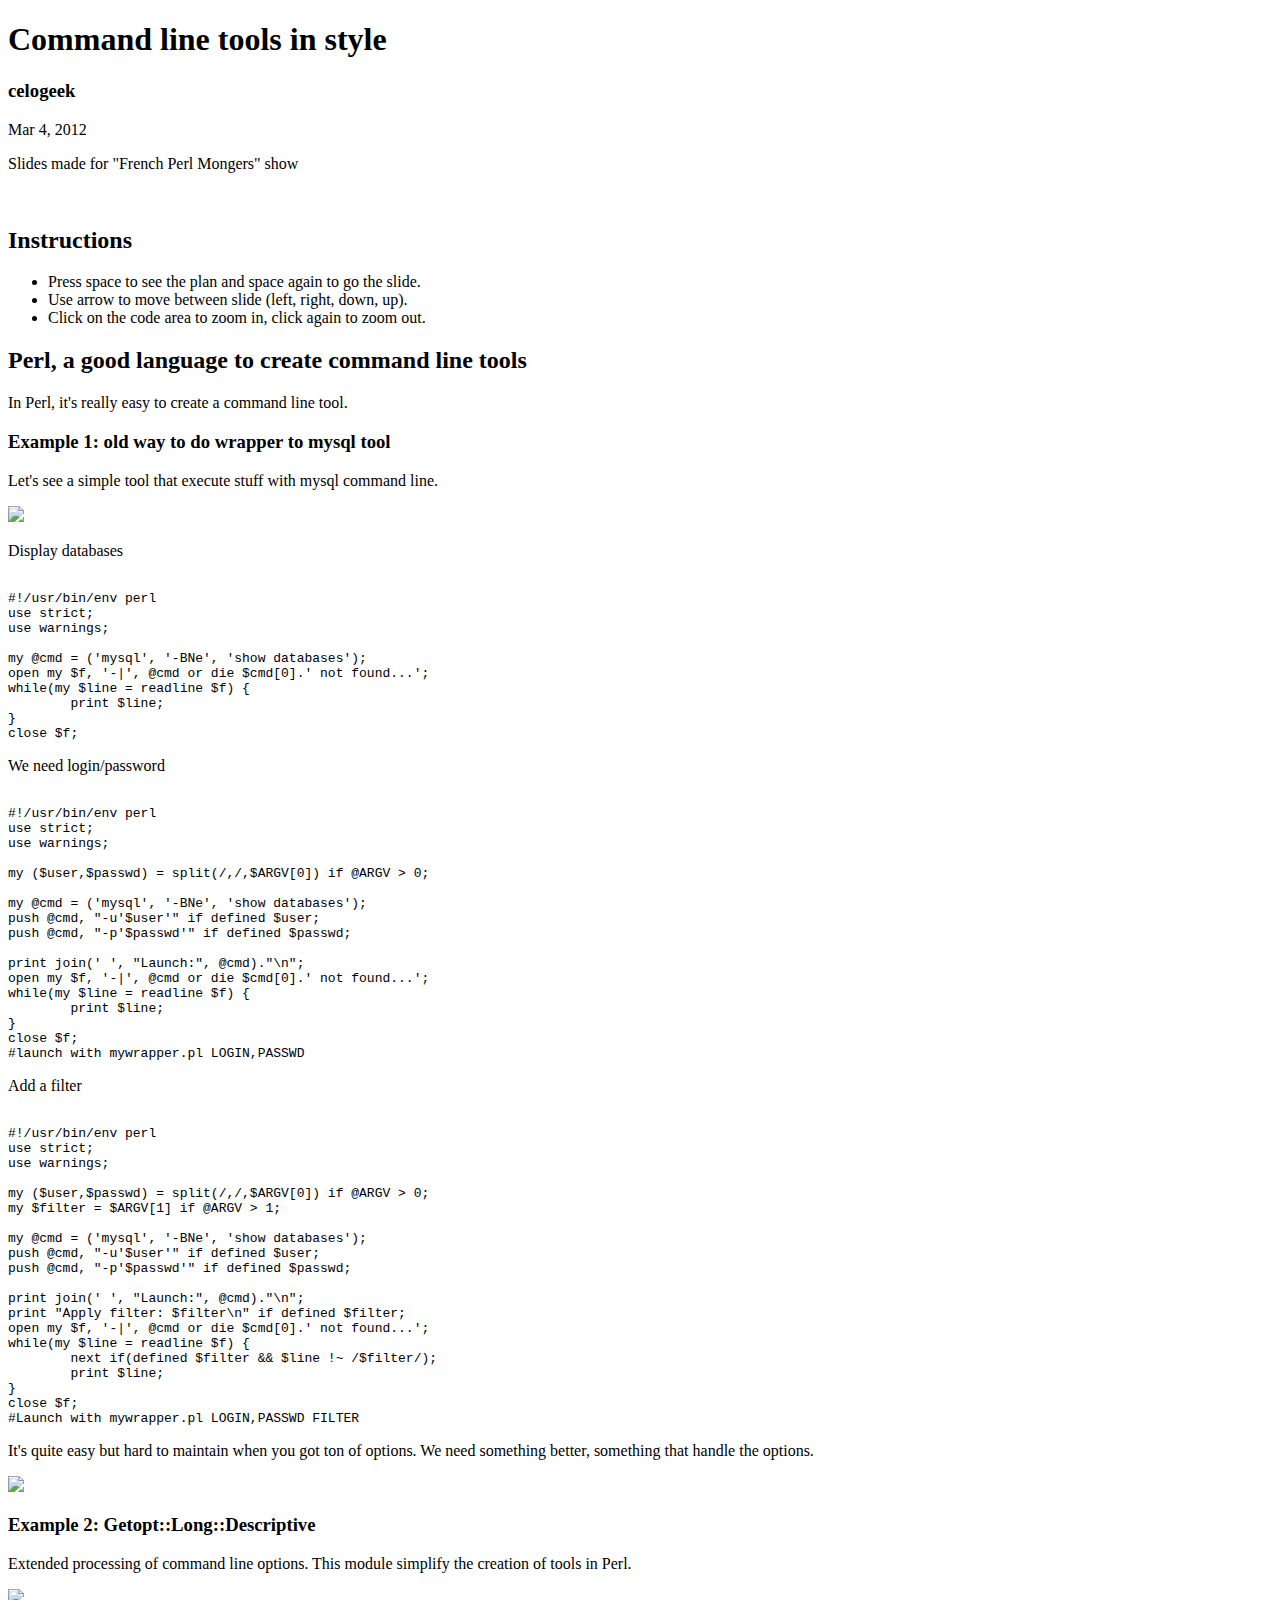
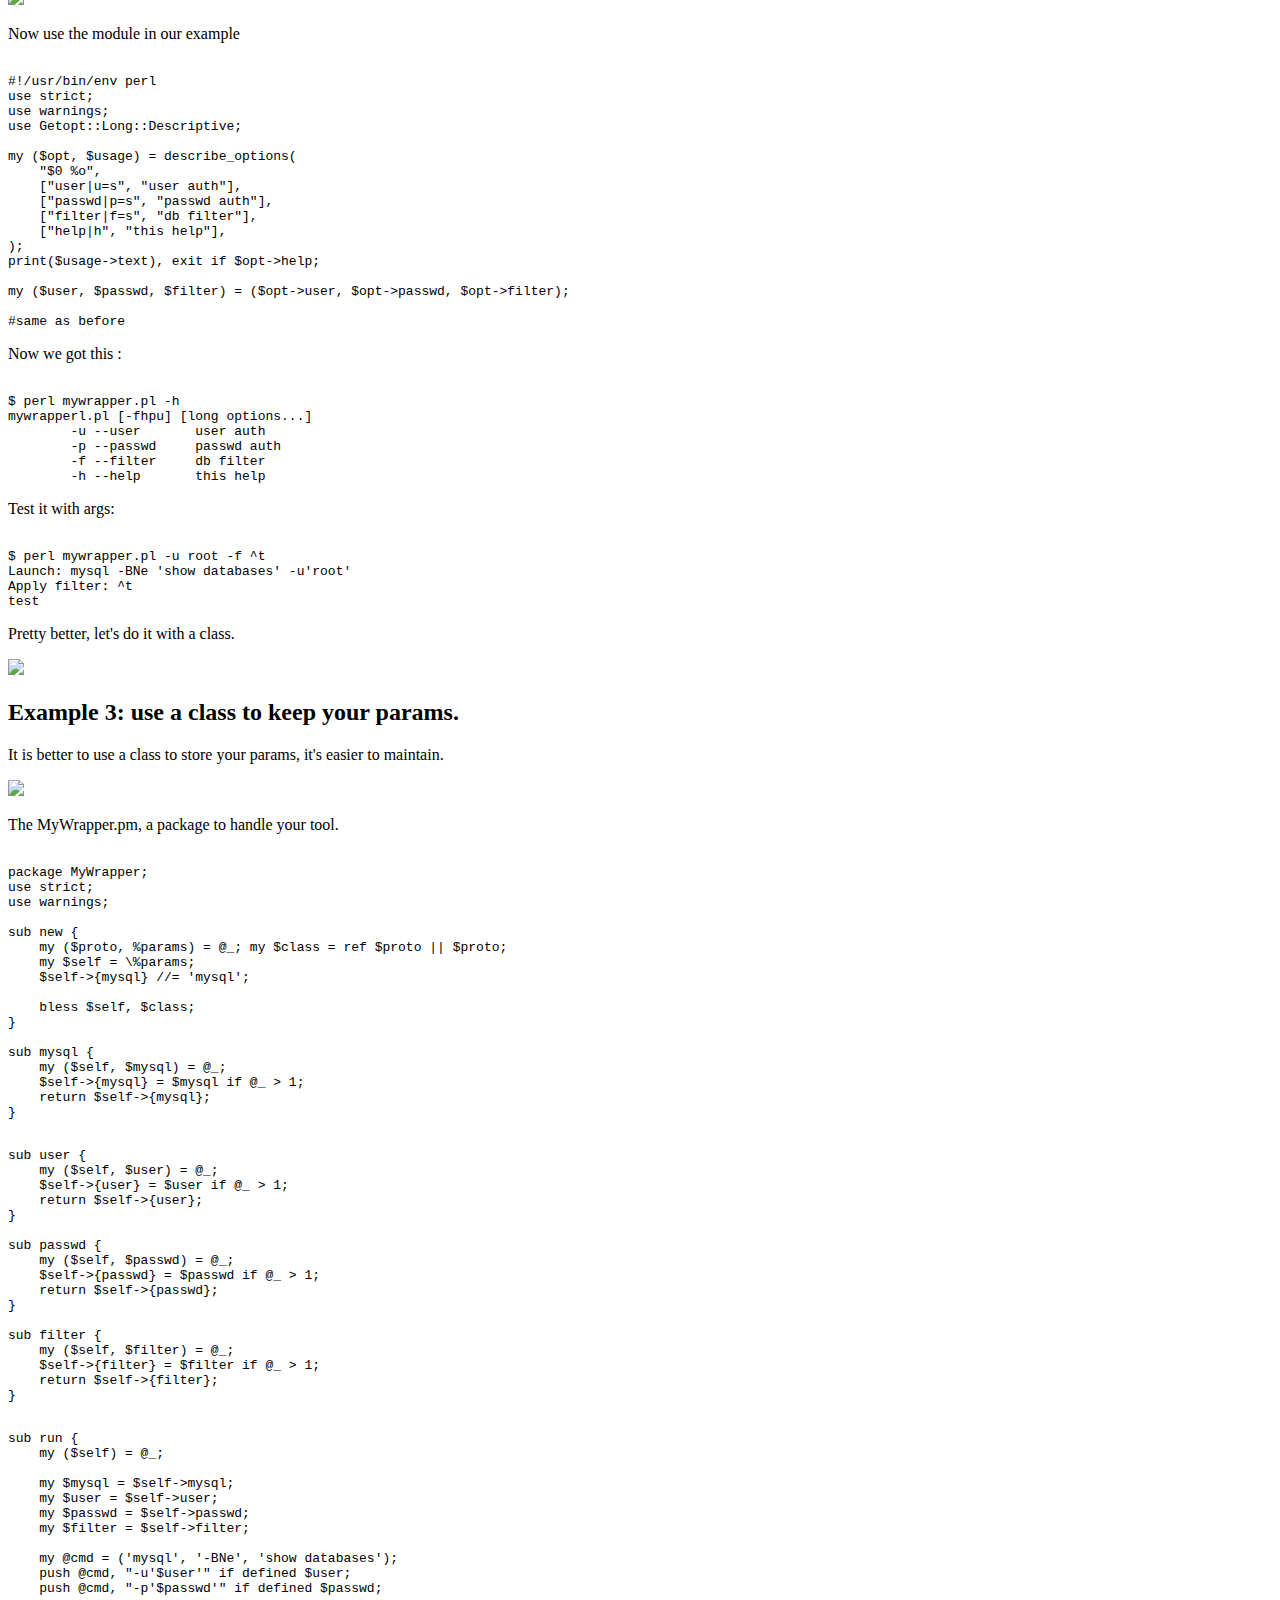
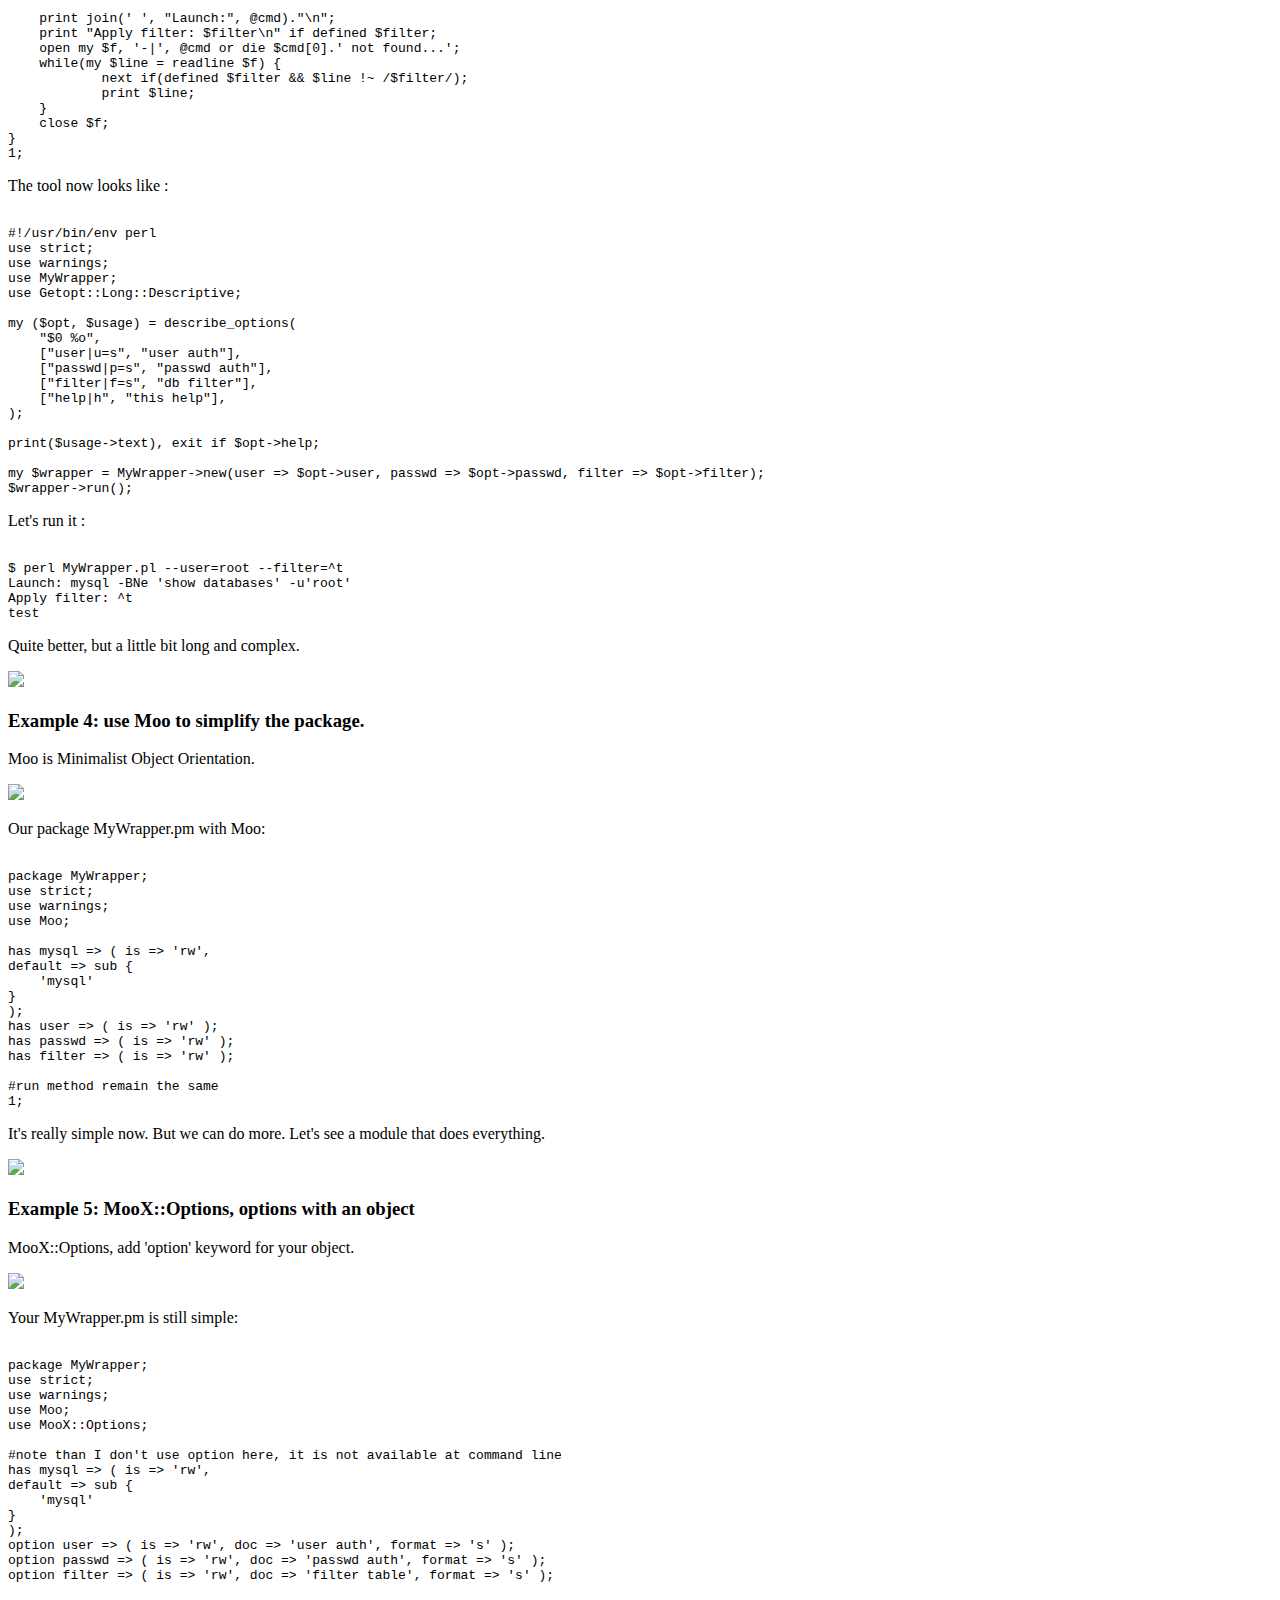
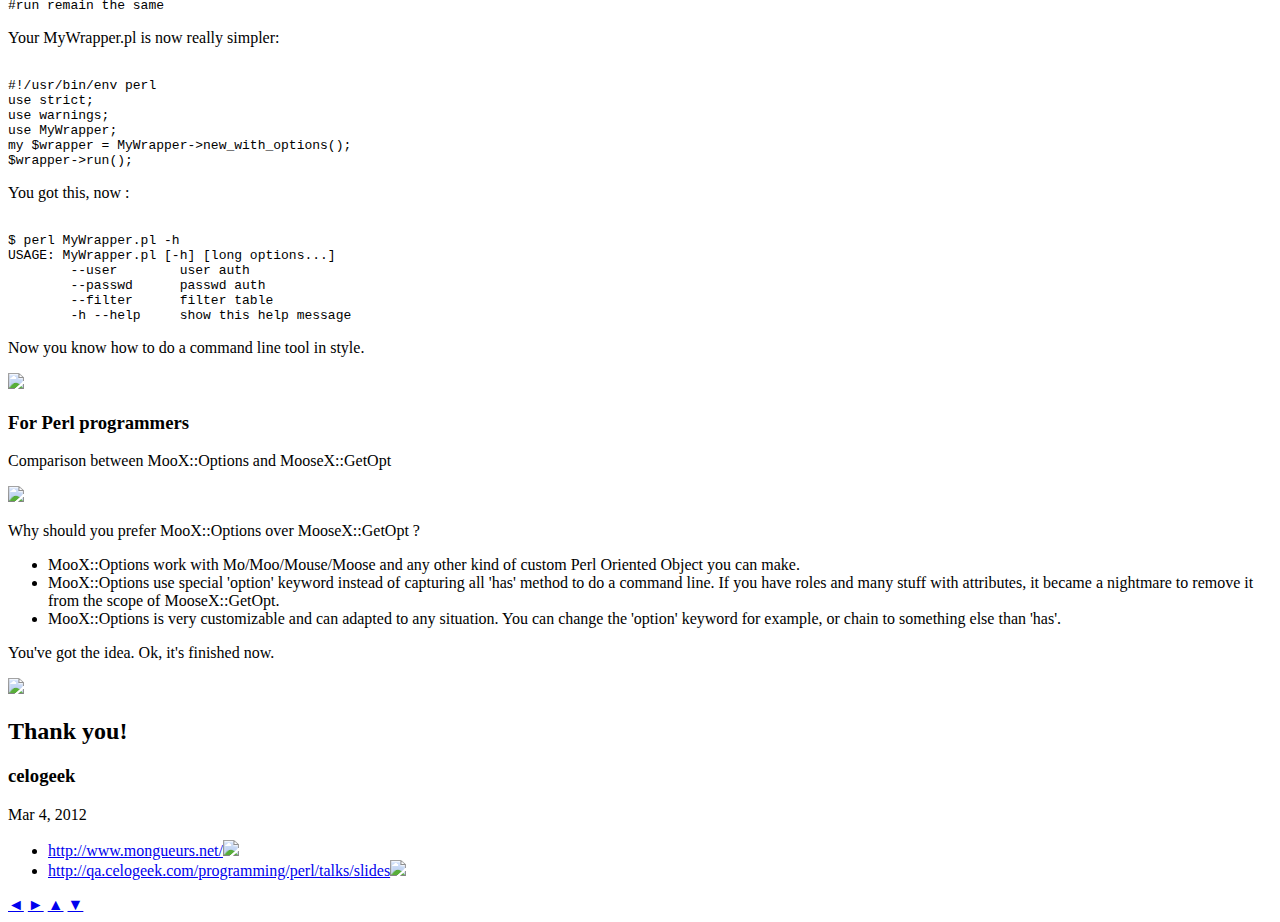
==== commit 89db0f26: "Fix typo" ====
--- a/slides/2012/03/command-line-tools-in-style-slide3d.html
+++ b/slides/2012/03/command-line-tools-in-style-slide3d.html
@@ -8,7 +8,7 @@
         <title>Slides3D Command Line Tools In Style</title>
 
 		<meta name="description" content="How to modernize the command line tool with perl">
-		<meta name="author" content="Geistteufel San">
+		<meta name="author" content="celogeek">
 
 		<link rel="stylesheet" href="css/lato.css" type="text/css">
 		<link rel="stylesheet" href="css/reset.css" type="text/css">
@@ -33,7 +33,7 @@
                     document.write( '<p style="color: rgba(0,0,0,0.3); text-shadow: none;">('+'Tap to navigate'+')</p>' );
                 </script>
                 <h3>
-                    Geistteufel (aka celogeek)
+                    celogeek
                 </h3>
                 <p>
                     Mar 4, 2012
@@ -444,9 +444,9 @@
                 <section>
                     <p>Why should you prefer MooX::Options over MooseX::GetOpt ?</p>
                     <ul>
-                        <li class="fragment">Moo::Options work with Mo/Moo/Mouse/Moose and any other kind of custom Perl Oriented Object you can make.</li>
-                        <li class="fragment">Moo::Options use special 'option' keyword instead of capturing all 'has' method to do a command line. If you have roles and many stuff with attributes, it became a nightmare to remove it from the scope of MooseX::GetOpt.</li>
-                        <li class="fragment">Moo::Options is very customizable and can adapted to any situation. You can change the 'option' keyword for example, or chain to something else than 'has'.</li>
+                        <li class="fragment">MooX::Options work with Mo/Moo/Mouse/Moose and any other kind of custom Perl Oriented Object you can make.</li>
+                        <li class="fragment">MooX::Options use special 'option' keyword instead of capturing all 'has' method to do a command line. If you have roles and many stuff with attributes, it became a nightmare to remove it from the scope of MooseX::GetOpt.</li>
+                        <li class="fragment">MooX::Options is very customizable and can adapted to any situation. You can change the 'option' keyword for example, or chain to something else than 'has'.</li>
                     </ul>
                 </section>
                 <section>
@@ -461,7 +461,7 @@
             <section>
                 <h2>Thank you!</h2>
                 <h3>
-                    Geistteufel (aka celogeek)
+                    celogeek
                 </h3>
                 <p>
                     Mar 4, 2012
